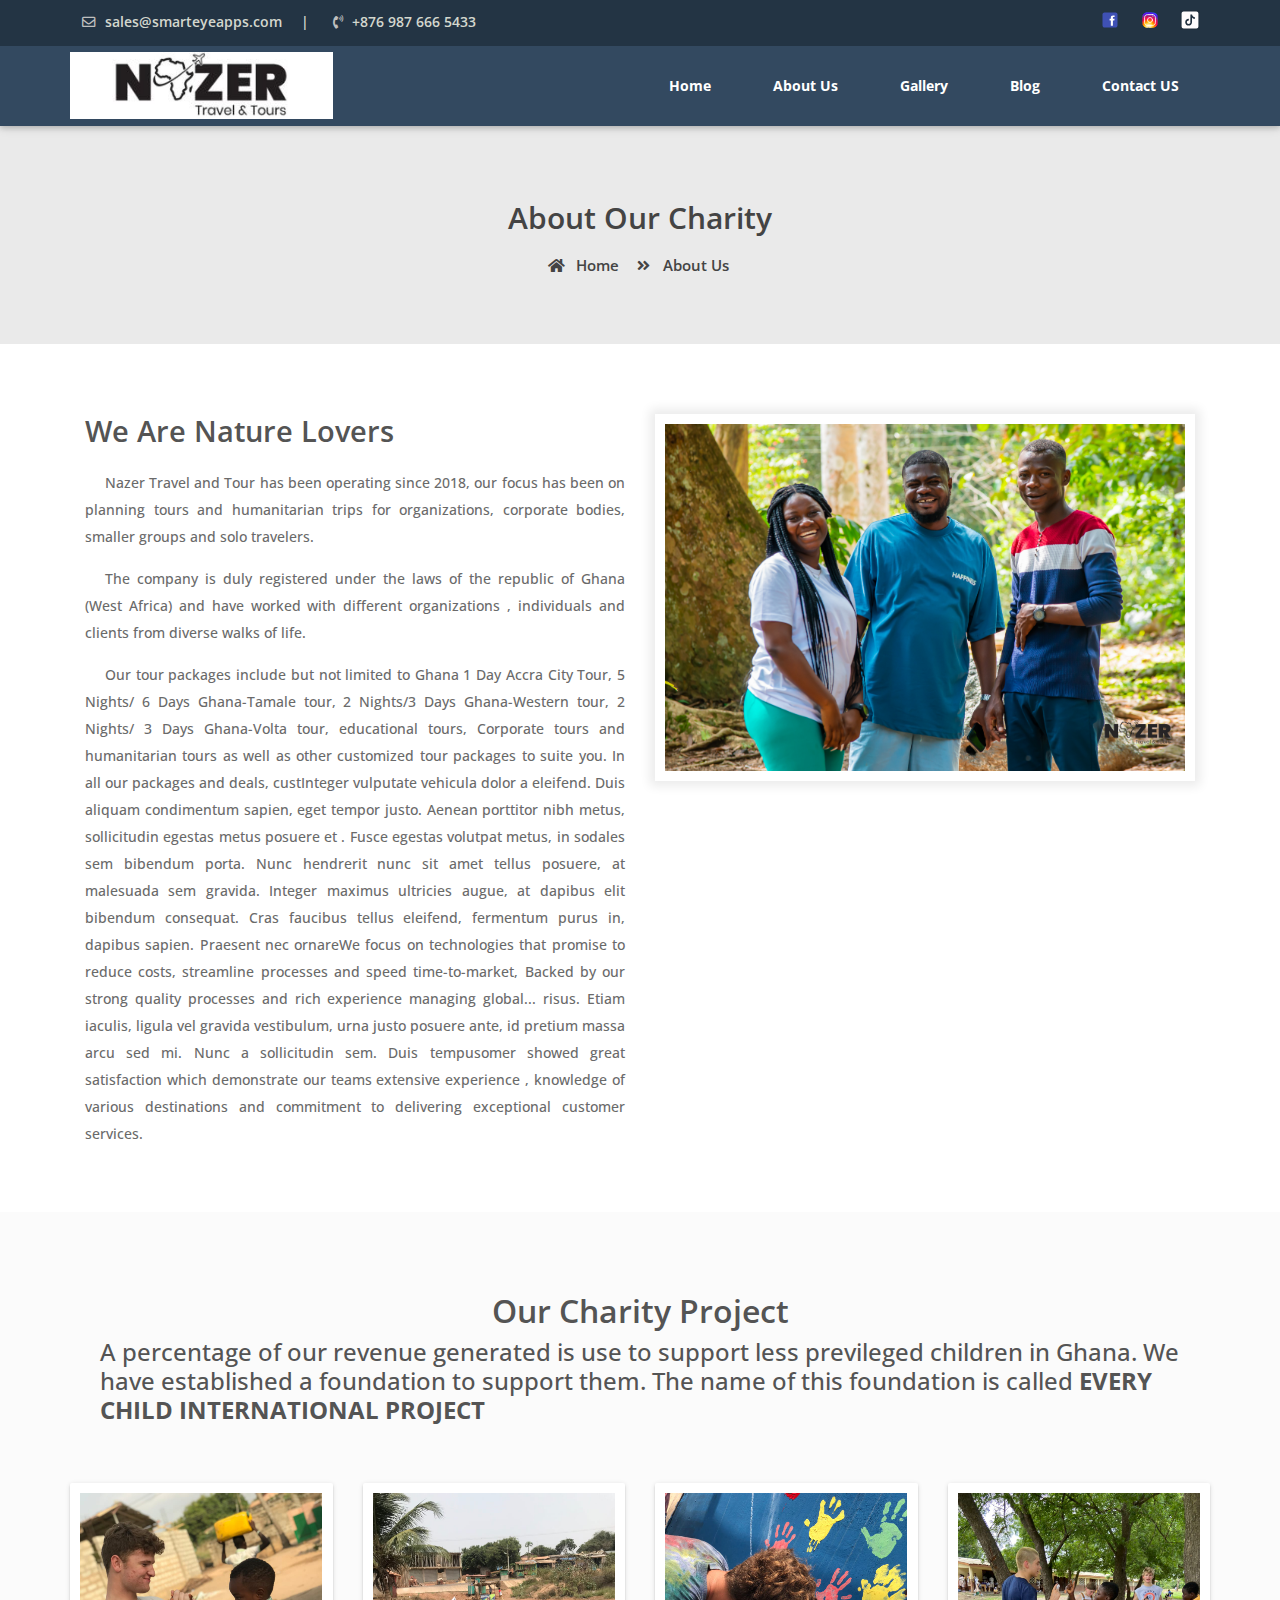
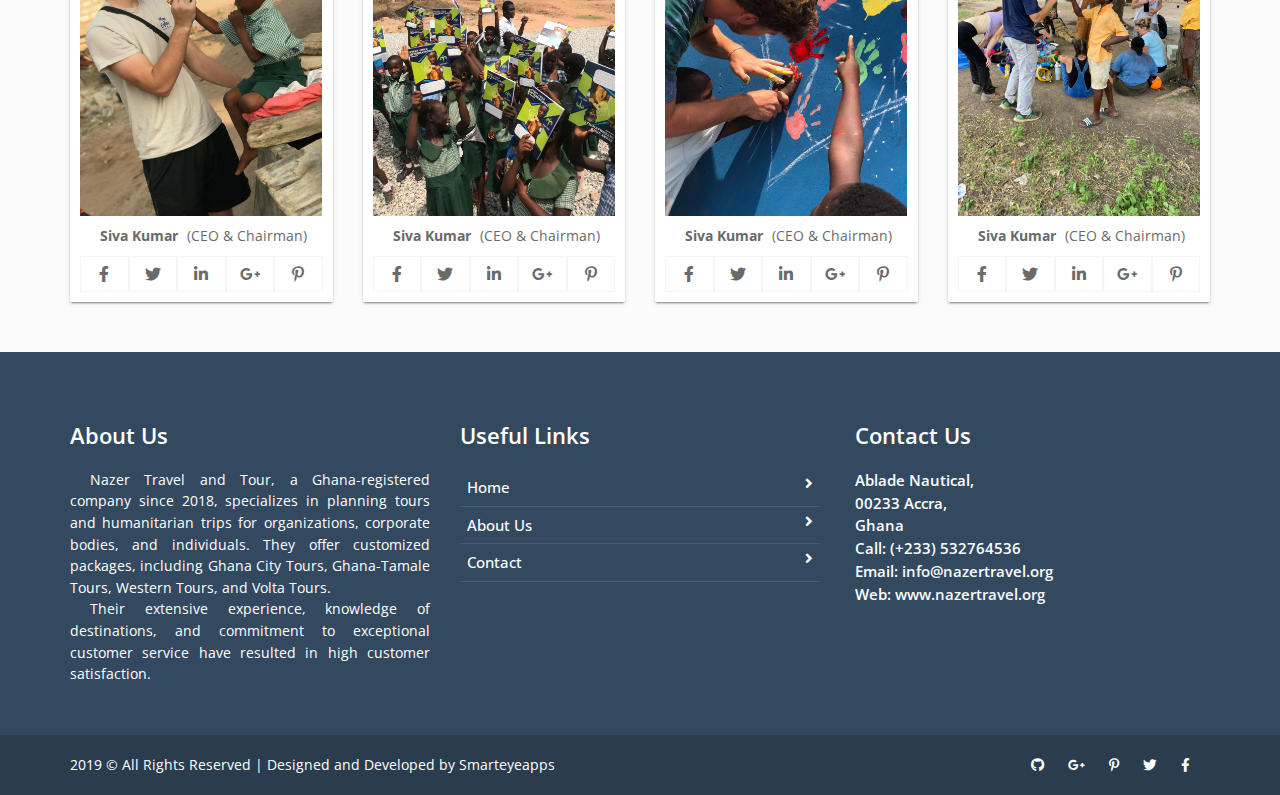
==== about_us.html @ 725d30e7 "form added" ====
<!doctype html>
<html lang="en">

<head>
    <meta charset="utf-8">
    <meta name="viewport" content="width=device-width, initial-scale=1, shrink-to-fit=no">
    <title>Travelet Free Website Tempalte | Smarteyeapps.com</title>
    <link rel="shortcut icon" href="assets/images/fav.png" type="image/x-icon">
    <link href="https://fonts.googleapis.com/css?family=Open+Sans:300,300i,400,400i,600,600i,700,700i,800,800i&display=swap" rel="stylesheet">
    <link rel="shortcut icon" href="assets/images/fav.jpg">
    <link rel="stylesheet" href="assets/css/bootstrap.min.css">
    <link rel="stylesheet" href="assets/css/all.min.css">
    <link rel="stylesheet" href="assets/css/animate.css">
    <link rel="stylesheet" type="text/css" href="assets/css/style.css" />
</head>

    <body>
    
<!-- ################# Header Starts Here#######################--->

    <header class="continer-fluid ">
        <div  class="header-top">
            <div class="container">
                <div class="row col-det">
                    <div class="col-lg-6 d-none d-lg-block">
                        <ul class="ulleft">
                            <li>
                                <i class="far fa-envelope"></i>
                                sales@smarteyeapps.com
                                <span>|</span></li>
                            <li>
                                <i class="fas fa-phone-volume"></i>
                                +876 987 666 5433</li>
                        </ul>
                    </div>
                    <div class="col-lg-6 col-md-12">
                        <ul class="ulright">
                            <li>
                                <a href="https://www.facebook.com/profile.php?id=100093902831632">
                                    <svg xmlns="http://www.w3.org/2000/svg" x="0px" y="0px" width="20" height="20" viewBox="0 0 48 48">
                                        <path fill="#3F51B5" d="M42,37c0,2.762-2.238,5-5,5H11c-2.761,0-5-2.238-5-5V11c0-2.762,2.239-5,5-5h26c2.762,0,5,2.238,5,5V37z"></path><path fill="#FFF" d="M34.368,25H31v13h-5V25h-3v-4h3v-2.41c0.002-3.508,1.459-5.59,5.592-5.59H35v4h-2.287C31.104,17,31,17.6,31,18.723V21h4L34.368,25z"></path>
                                        </svg>
                                </a>
                            </li>
                            
                            <li>
                               <a href="https://instagram.com/nazer_travels?igshid=YTQwZjQ0NmI0OA==">
                                <svg xmlns="http://www.w3.org/2000/svg" x="0px" y="0px" width="20" height="20" viewBox="0 0 48 48">
                                    <path fill="#304ffe" d="M41.67,13.48c-0.4,0.26-0.97,0.5-1.21,0.77c-0.09,0.09-0.14,0.19-0.12,0.29v1.03l-0.3,1.01l-0.3,1l-0.33,1.1 l-0.68,2.25l-0.66,2.22l-0.5,1.67c0,0.26-0.01,0.52-0.03,0.77c-0.07,0.96-0.27,1.88-0.59,2.74c-0.19,0.53-0.42,1.04-0.7,1.52 c-0.1,0.19-0.22,0.38-0.34,0.56c-0.4,0.63-0.88,1.21-1.41,1.72c-0.41,0.41-0.86,0.79-1.35,1.11c0,0,0,0-0.01,0 c-0.08,0.07-0.17,0.13-0.27,0.18c-0.31,0.21-0.64,0.39-0.98,0.55c-0.23,0.12-0.46,0.22-0.7,0.31c-0.05,0.03-0.11,0.05-0.16,0.07 c-0.57,0.27-1.23,0.45-1.89,0.54c-0.04,0.01-0.07,0.01-0.11,0.02c-0.4,0.07-0.79,0.13-1.19,0.16c-0.18,0.02-0.37,0.03-0.55,0.03 l-0.71-0.04l-3.42-0.18c0-0.01-0.01,0-0.01,0l-1.72-0.09c-0.13,0-0.27,0-0.4-0.01c-0.54-0.02-1.06-0.08-1.58-0.19 c-0.01,0-0.01,0-0.01,0c-0.95-0.18-1.86-0.5-2.71-0.93c-0.47-0.24-0.93-0.51-1.36-0.82c-0.18-0.13-0.35-0.27-0.52-0.42 c-0.48-0.4-0.91-0.83-1.31-1.27c-0.06-0.06-0.11-0.12-0.16-0.18c-0.06-0.06-0.12-0.13-0.17-0.19c-0.38-0.48-0.7-0.97-0.96-1.49 c-0.24-0.46-0.43-0.95-0.58-1.49c-0.06-0.19-0.11-0.37-0.15-0.57c-0.01-0.01-0.02-0.03-0.02-0.05c-0.1-0.41-0.19-0.84-0.24-1.27 c-0.06-0.33-0.09-0.66-0.09-1c-0.02-0.13-0.02-0.27-0.02-0.4l1.91-2.95l1.87-2.88l0.85-1.31l0.77-1.18l0.26-0.41v-1.03 c0.02-0.23,0.03-0.47,0.02-0.69c-0.01-0.7-0.15-1.38-0.38-2.03c-0.22-0.69-0.53-1.34-0.85-1.94c-0.38-0.69-0.78-1.31-1.11-1.87 C14,7.4,13.66,6.73,13.75,6.26C14.47,6.09,15.23,6,16,6h16c4.18,0,7.78,2.6,9.27,6.26C41.43,12.65,41.57,13.06,41.67,13.48z"></path><path fill="#4928f4" d="M42,16v0.27l-1.38,0.8l-0.88,0.51l-0.97,0.56l-1.94,1.13l-1.9,1.1l-1.94,1.12l-0.77,0.45 c0,0.48-0.12,0.92-0.34,1.32c-0.31,0.58-0.83,1.06-1.49,1.47c-0.67,0.41-1.49,0.74-2.41,0.98c0,0,0-0.01-0.01,0 c-3.56,0.92-8.42,0.5-10.78-1.26c-0.66-0.49-1.12-1.09-1.32-1.78c-0.06-0.23-0.09-0.48-0.09-0.73v-7.19 c0.01-0.15-0.09-0.3-0.27-0.45c-0.54-0.43-1.81-0.84-3.23-1.25c-1.11-0.31-2.3-0.62-3.3-0.92c-0.79-0.24-1.46-0.48-1.86-0.71 c0.18-0.35,0.39-0.7,0.61-1.03c1.4-2.05,3.54-3.56,6.02-4.13C14.47,6.09,15.23,6,16,6h10.8c5.37,0.94,10.32,3.13,14.47,6.26 c0.16,0.39,0.3,0.8,0.4,1.22c0.18,0.66,0.29,1.34,0.32,2.05C42,15.68,42,15.84,42,16z"></path><path fill="#6200ea" d="M42,16v4.41l-0.22,0.68l-0.75,2.33l-0.78,2.4l-0.41,1.28l-0.38,1.19l-0.37,1.13l-0.36,1.12l-0.19,0.59 l-0.25,0.78c0,0.76-0.02,1.43-0.07,2c-0.01,0.06-0.02,0.12-0.02,0.18c-0.06,0.53-0.14,0.98-0.27,1.36 c-0.01,0.06-0.03,0.12-0.05,0.17c-0.26,0.72-0.65,1.18-1.23,1.48c-0.14,0.08-0.3,0.14-0.47,0.2c-0.53,0.18-1.2,0.27-2.02,0.32 c-0.6,0.04-1.29,0.05-2.07,0.05H31.4l-1.19-0.05L30,37.61l-2.17-0.09l-2.2-0.09l-7.25-0.3l-1.88-0.08h-0.26 c-0.78-0.01-1.45-0.06-2.03-0.14c-0.84-0.13-1.49-0.35-1.98-0.68c-0.7-0.45-1.11-1.11-1.35-2.03c-0.06-0.22-0.11-0.45-0.14-0.7 c-0.1-0.58-0.15-1.25-0.18-2c0-0.15,0-0.3-0.01-0.46c-0.01-0.01,0-0.01,0-0.01v-0.58c-0.01-0.29-0.01-0.59-0.01-0.9l0.05-1.61 l0.03-1.15l0.04-1.34v-0.19l0.07-2.46l0.07-2.46l0.07-2.31l0.06-2.27l0.02-0.6c0-0.31-1.05-0.49-2.22-0.64 c-0.93-0.12-1.95-0.23-2.56-0.37c0.05-0.23,0.1-0.46,0.16-0.68c0.18-0.72,0.45-1.4,0.79-2.05c0.18-0.35,0.39-0.7,0.61-1.03 c2.16-0.95,4.41-1.69,6.76-2.17c2.06-0.43,4.21-0.66,6.43-0.66c7.36,0,14.16,2.49,19.54,6.69c0.52,0.4,1.03,0.83,1.53,1.28 C42,15.68,42,15.84,42,16z"></path><path fill="#673ab7" d="M42,18.37v4.54l-0.55,1.06l-1.05,2.05l-0.56,1.08l-0.51,0.99l-0.22,0.43c0,0.31,0,0.61-0.02,0.9 c0,0.43-0.02,0.84-0.05,1.22c-0.04,0.45-0.1,0.86-0.16,1.24c-0.15,0.79-0.36,1.47-0.66,2.03c-0.04,0.07-0.08,0.14-0.12,0.2 c-0.11,0.18-0.24,0.35-0.38,0.51c-0.18,0.22-0.38,0.41-0.61,0.57c-0.34,0.26-0.74,0.47-1.2,0.63c-0.57,0.21-1.23,0.35-2.01,0.43 c-0.51,0.05-1.07,0.08-1.68,0.08l-0.42,0.02l-2.08,0.12h-0.01L27.5,36.6l-2.25,0.13l-3.1,0.18l-3.77,0.22l-0.55,0.03 c-0.51,0-0.99-0.03-1.45-0.09c-0.05-0.01-0.09-0.02-0.14-0.02c-0.68-0.11-1.3-0.29-1.86-0.54c-0.68-0.3-1.27-0.7-1.77-1.18 c-0.44-0.43-0.82-0.92-1.13-1.47c-0.07-0.13-0.14-0.25-0.2-0.39c-0.3-0.59-0.54-1.25-0.72-1.97c-0.03-0.12-0.06-0.25-0.08-0.38 c-0.06-0.23-0.11-0.47-0.14-0.72c-0.11-0.64-0.17-1.32-0.2-2.03v-0.01c-0.01-0.29-0.02-0.57-0.02-0.87l-0.49-1.17l-0.07-0.18 L9.5,25.99L8.75,24.2l-0.12-0.29l-0.72-1.73l-0.8-1.93c0,0,0,0-0.01,0L6.29,18.3L6,17.59V16c0-0.63,0.06-1.25,0.17-1.85 c0.05-0.23,0.1-0.46,0.16-0.68c0.85-0.49,1.74-0.94,2.65-1.34c2.08-0.93,4.31-1.62,6.62-2.04c1.72-0.31,3.51-0.48,5.32-0.48 c7.31,0,13.94,2.65,19.12,6.97c0.2,0.16,0.39,0.32,0.58,0.49C41.09,17.48,41.55,17.91,42,18.37z"></path><path fill="#8e24aa" d="M42,21.35v5.14l-0.57,1.19l-1.08,2.25l-0.01,0.03c0,0.43-0.02,0.82-0.05,1.17c-0.1,1.15-0.38,1.88-0.84,2.33 c-0.33,0.34-0.74,0.53-1.25,0.63c-0.03,0.01-0.07,0.01-0.1,0.02c-0.16,0.03-0.33,0.05-0.51,0.05c-0.62,0.06-1.35,0.02-2.19-0.04 c-0.09,0-0.19-0.01-0.29-0.02c-0.61-0.04-1.26-0.08-1.98-0.11c-0.39-0.01-0.8-0.02-1.22-0.02h-0.02l-1.01,0.08h-0.01l-2.27,0.16 l-2.59,0.2l-0.38,0.03l-3.03,0.22l-1.57,0.12l-1.55,0.11c-0.27,0-0.53,0-0.79-0.01c0,0-0.01-0.01-0.01,0 c-1.13-0.02-2.14-0.09-3.04-0.26c-0.83-0.14-1.56-0.36-2.18-0.69c-0.64-0.31-1.17-0.75-1.6-1.31c-0.41-0.55-0.71-1.24-0.9-2.07 c0-0.01,0-0.01,0-0.01c-0.14-0.67-0.22-1.45-0.22-2.33l-0.15-0.27L9.7,26.35l-0.13-0.22L9.5,25.99l-0.93-1.65l-0.46-0.83 l-0.58-1.03l-1-1.79L6,19.75v-3.68c0.88-0.58,1.79-1.09,2.73-1.55c1.14-0.58,2.32-1.07,3.55-1.47c1.34-0.44,2.74-0.79,4.17-1.02 c1.45-0.24,2.94-0.36,4.47-0.36c6.8,0,13.04,2.43,17.85,6.47c0.22,0.17,0.43,0.36,0.64,0.54c0.84,0.75,1.64,1.56,2.37,2.41 C41.86,21.18,41.94,21.26,42,21.35z"></path><path fill="#c2185b" d="M42,24.71v7.23c-0.24-0.14-0.57-0.31-0.98-0.49c-0.22-0.11-0.47-0.22-0.73-0.32 c-0.38-0.17-0.79-0.33-1.25-0.49c-0.1-0.04-0.2-0.07-0.31-0.1c-0.18-0.07-0.37-0.13-0.56-0.19c-0.59-0.18-1.24-0.35-1.92-0.5 c-0.26-0.05-0.53-0.1-0.8-0.14c-0.87-0.15-1.8-0.24-2.77-0.25c-0.08-0.01-0.17-0.01-0.25-0.01l-2.57,0.02l-3.5,0.02h-0.01 l-7.49,0.06c-2.38,0-3.84,0.57-4.72,0.8c0,0-0.01,0-0.01,0.01c-0.93,0.24-1.22,0.09-1.3-1.54c-0.02-0.45-0.03-1.03-0.03-1.74 l-0.56-0.43l-0.98-0.74l-0.6-0.46l-0.12-0.09L8.88,24.1l-0.25-0.19l-0.52-0.4l-0.96-0.72L6,21.91v-3.4 c0.1-0.08,0.19-0.15,0.29-0.21c1.45-1,3-1.85,4.64-2.54c1.46-0.62,3-1.11,4.58-1.46c0.43-0.09,0.87-0.18,1.32-0.24 c1.33-0.23,2.7-0.34,4.09-0.34c6.01,0,11.53,2.09,15.91,5.55c0.66,0.52,1.3,1.07,1.9,1.66c0.82,0.78,1.59,1.61,2.3,2.49 c0.14,0.18,0.28,0.36,0.42,0.55C41.64,24.21,41.82,24.46,42,24.71z"></path><path fill="#d81b60" d="M42,28.72V32c0,0.65-0.06,1.29-0.18,1.91c-0.18,0.92-0.49,1.8-0.91,2.62c-0.22,0.05-0.47,0.05-0.75,0.01 c-0.63-0.11-1.37-0.44-2.17-0.87c-0.04-0.01-0.08-0.03-0.11-0.05c-0.25-0.13-0.51-0.27-0.77-0.43c-0.53-0.29-1.09-0.61-1.65-0.91 c-0.12-0.06-0.24-0.12-0.35-0.18c-0.64-0.33-1.3-0.63-1.96-0.86c0,0,0,0-0.01,0c-0.14-0.05-0.29-0.1-0.44-0.14 c-0.57-0.16-1.15-0.26-1.71-0.26l-1.1-0.32l-4.87-1.41c0,0,0,0-0.01,0l-2.99-0.87h-0.01l-1.3-0.38c-3.76,0-6.07,1.6-7.19,0.99 c-0.44-0.23-0.7-0.81-0.79-1.95c-0.03-0.32-0.04-0.68-0.04-1.1l-1.17-0.57l-0.05-0.02h-0.01l-0.84-0.42L9.7,26.35l-0.07-0.03 l-0.17-0.09L7.5,25.28L6,24.55v-3.43c0.17-0.15,0.35-0.29,0.53-0.43c0.19-0.15,0.38-0.29,0.57-0.44c0.01,0,0.01,0,0.01,0 c1.18-0.85,2.43-1.6,3.76-2.22c1.55-0.74,3.2-1.31,4.91-1.68c0.25-0.06,0.51-0.12,0.77-0.16c1.42-0.27,2.88-0.41,4.37-0.41 c5.27,0,10.11,1.71,14.01,4.59c1.13,0.84,2.18,1.77,3.14,2.78c0.79,0.83,1.52,1.73,2.18,2.67c0.05,0.07,0.1,0.14,0.15,0.2 c0.37,0.54,0.71,1.09,1.03,1.66C41.64,28.02,41.82,28.37,42,28.72z"></path><path fill="#f50057" d="M41.82,33.91c-0.18,0.92-0.49,1.8-0.91,2.62c-0.19,0.37-0.4,0.72-0.63,1.06c-0.14,0.21-0.29,0.41-0.44,0.6 c-0.36-0.14-0.89-0.34-1.54-0.56c0,0,0,0,0-0.01c-0.49-0.17-1.05-0.35-1.65-0.52c-0.17-0.05-0.34-0.1-0.52-0.15 c-0.71-0.19-1.45-0.36-2.17-0.46c-0.6-0.1-1.19-0.16-1.74-0.16l-0.46-0.13h-0.01l-2.42-0.7l-1.49-0.43l-1.66-0.48h-0.01l-0.54-0.15 l-6.53-1.88l-1.88-0.54l-1.4-0.33l-2.28-0.54l-0.28-0.07c0,0,0,0-0.01,0l-2.29-0.53c0-0.01,0-0.01,0-0.01l-0.41-0.09l-0.21-0.05 l-1.67-0.39l-0.19-0.05l-1.42-1.17L6,27.9v-4.08c0.37-0.36,0.75-0.7,1.15-1.03c0.12-0.11,0.25-0.21,0.38-0.31 c0.12-0.1,0.25-0.2,0.38-0.3c0.91-0.69,1.87-1.31,2.89-1.84c1.3-0.7,2.68-1.26,4.13-1.66c0.28-0.09,0.56-0.17,0.85-0.23 c1.64-0.41,3.36-0.62,5.14-0.62c4.47,0,8.63,1.35,12.07,3.66c1.71,1.15,3.25,2.53,4.55,4.1c0.66,0.79,1.26,1.62,1.79,2.5 c0.05,0.07,0.09,0.13,0.13,0.2c0.32,0.53,0.62,1.08,0.89,1.64c0.25,0.5,0.47,1,0.67,1.52C41.34,32.25,41.6,33.07,41.82,33.91z"></path><path fill="#ff1744" d="M40.28,37.59c-0.14,0.21-0.29,0.41-0.44,0.6c-0.44,0.55-0.92,1.05-1.46,1.49c-0.47,0.39-0.97,0.74-1.5,1.04 c-0.2-0.05-0.4-0.11-0.61-0.19c-0.66-0.23-1.35-0.61-1.99-1.01c-0.96-0.61-1.79-1.27-2.16-1.57c-0.14-0.12-0.21-0.18-0.21-0.18 l-1.7-0.15L30,37.6l-2.2-0.19l-2.28-0.2l-3.37-0.3l-5.34-0.47l-0.02-0.01l-1.88-0.91l-1.9-0.92l-1.53-0.74l-0.33-0.16l-0.41-0.2 l-1.42-0.69L7.43,31.9l-0.59-0.29L6,31.35v-4.47c0.47-0.56,0.97-1.09,1.5-1.6c0.34-0.32,0.7-0.64,1.07-0.94 c0.06-0.05,0.12-0.1,0.18-0.14c0.04-0.05,0.09-0.08,0.13-0.1c0.59-0.48,1.21-0.91,1.85-1.3c0.74-0.47,1.52-0.89,2.33-1.24 c0.87-0.39,1.78-0.72,2.72-0.97c1.63-0.46,3.36-0.7,5.14-0.7c4.08,0,7.85,1.24,10.96,3.37c1.99,1.36,3.71,3.08,5.07,5.07 c0.45,0.64,0.85,1.32,1.22,2.02c0.13,0.26,0.26,0.52,0.37,0.78c0.12,0.25,0.23,0.5,0.34,0.75c0.21,0.52,0.4,1.04,0.57,1.58 c0.32,1,0.56,2.02,0.71,3.08C40.21,36.89,40.25,37.24,40.28,37.59z"></path><path fill="#ff5722" d="M38.39,39.42c0,0.08,0,0.17-0.01,0.26c-0.47,0.39-0.97,0.74-1.5,1.04c-0.22,0.12-0.44,0.24-0.67,0.34 c-0.23,0.11-0.46,0.21-0.7,0.3c-0.34-0.18-0.8-0.4-1.29-0.61c-0.69-0.31-1.44-0.59-2.02-0.68c-0.14-0.03-0.27-0.04-0.39-0.04 l-1.64-0.21h-0.02l-2.04-0.27l-2.06-0.27l-0.96-0.12l-7.56-0.98c-0.49,0-1.01-0.03-1.55-0.1c-0.66-0.06-1.35-0.16-2.04-0.3 c-0.68-0.12-1.37-0.28-2.03-0.45c-0.69-0.16-1.37-0.35-2-0.53c-0.73-0.22-1.41-0.43-1.98-0.62c-0.47-0.15-0.87-0.29-1.18-0.4 c-0.18-0.43-0.33-0.88-0.44-1.34C6.1,33.66,6,32.84,6,32v-1.67c0.32-0.53,0.67-1.05,1.06-1.54c0.71-0.94,1.52-1.8,2.4-2.56 c0.03-0.04,0.07-0.07,0.1-0.09l0.01-0.01c0.31-0.28,0.63-0.53,0.97-0.77c0.04-0.04,0.08-0.07,0.12-0.1 c0.16-0.12,0.33-0.24,0.51-0.35c1.43-0.97,3.01-1.73,4.7-2.24c1.6-0.48,3.29-0.73,5.05-0.73c3.49,0,6.75,1.03,9.47,2.79 c2.01,1.29,3.74,2.99,5.06,4.98c0.16,0.23,0.31,0.46,0.46,0.7c0.69,1.17,1.26,2.43,1.68,3.75c0.05,0.15,0.09,0.3,0.13,0.46 c0.08,0.27,0.15,0.55,0.21,0.83c0.02,0.07,0.04,0.14,0.06,0.22c0.14,0.63,0.24,1.29,0.31,1.95c0,0.01,0,0.01,0,0.01 C38.36,38.22,38.39,38.82,38.39,39.42z"></path><path fill="#ff6f00" d="M36.33,39.42c0,0.35-0.02,0.73-0.06,1.11c-0.02,0.18-0.04,0.36-0.06,0.53c-0.23,0.11-0.46,0.21-0.7,0.3 c-0.45,0.17-0.91,0.31-1.38,0.41c-0.32,0.07-0.65,0.13-0.98,0.16h-0.01c-0.31-0.19-0.67-0.42-1.04-0.68 c-0.67-0.47-1.37-1-1.93-1.43c-0.01-0.01-0.01-0.01-0.02-0.02c-0.59-0.45-1.01-0.79-1.01-0.79l-1.06,0.04l-2.04,0.07l-0.95,0.04 l-3.82,0.14l-3.23,0.12c-0.21,0.01-0.46,0.01-0.77,0h-0.01c-0.42-0.01-0.92-0.04-1.47-0.09c-0.64-0.05-1.34-0.11-2.05-0.18 c-0.69-0.08-1.39-0.16-2.06-0.24c-0.74-0.08-1.44-0.17-2.04-0.25c-0.47-0.06-0.88-0.11-1.21-0.15c-0.28-0.32-0.53-0.65-0.77-1.01 c-0.36-0.54-0.67-1.11-0.91-1.72c-0.18-0.43-0.33-0.88-0.44-1.34c0.29-0.89,0.67-1.73,1.12-2.54c0.36-0.66,0.78-1.29,1.24-1.89 c0.45-0.59,0.94-1.14,1.47-1.64v-0.01c0.15-0.15,0.3-0.29,0.45-0.42c0.28-0.26,0.57-0.5,0.87-0.73h0.01 c0.01-0.02,0.02-0.02,0.03-0.03c0.24-0.19,0.49-0.36,0.74-0.53c1.48-1.01,3.15-1.76,4.95-2.2c1.19-0.29,2.44-0.45,3.73-0.45 c2.54,0,4.94,0.61,7.05,1.71h0.01c1.81,0.93,3.41,2.21,4.7,3.75c0.71,0.82,1.32,1.72,1.82,2.67c0.35,0.64,0.65,1.31,0.9,1.99 c0.02,0.06,0.04,0.11,0.06,0.16c0.17,0.5,0.32,1.02,0.45,1.54c0.09,0.37,0.16,0.75,0.22,1.13c0.02,0.12,0.04,0.23,0.05,0.35 C36.28,37.99,36.33,38.7,36.33,39.42z"></path><path fill="#ff9800" d="M34.28,39.42v0.1c0,0.34-0.03,0.77-0.06,1.23c-0.03,0.34-0.06,0.69-0.09,1.02c-0.32,0.07-0.65,0.13-0.98,0.16 h-0.01C32.76,41.98,32.39,42,32,42h-1.75l-0.38-0.11l-1.97-0.6l-2-0.6l-4.63-1.39l-2-0.6c0,0-0.83,0.33-2,0.72h-0.01 c-0.45,0.15-0.94,0.31-1.46,0.47c-0.65,0.19-1.34,0.38-2.02,0.53c-0.7,0.16-1.39,0.28-2.01,0.33c-0.19,0.02-0.38,0.03-0.55,0.03 c-0.56-0.31-1.1-0.68-1.59-1.09c-0.43-0.36-0.83-0.75-1.2-1.18c-0.28-0.32-0.53-0.65-0.77-1.01c0.07-0.45,0.15-0.89,0.27-1.32 c0.3-1.19,0.77-2.33,1.39-3.37c0.34-0.59,0.72-1.16,1.16-1.69c0.01-0.03,0.04-0.06,0.07-0.08c-0.01-0.01,0-0.01,0-0.01 c0.13-0.17,0.27-0.33,0.41-0.48c0-0.01,0-0.01,0-0.01c0.41-0.44,0.83-0.86,1.29-1.25c0.16-0.13,0.31-0.26,0.48-0.39 c0.03-0.03,0.06-0.05,0.1-0.08c2.25-1.72,5.06-2.76,8.09-2.76c3.44,0,6.57,1.29,8.94,3.41c1.14,1.03,2.11,2.26,2.84,3.63 c0.06,0.1,0.12,0.21,0.17,0.32c0.09,0.18,0.18,0.37,0.26,0.57c0.33,0.72,0.59,1.48,0.77,2.26c0.02,0.08,0.04,0.16,0.06,0.24 c0.08,0.37,0.15,0.75,0.2,1.13C34.24,38.21,34.28,38.81,34.28,39.42z"></path><path fill="#ffc107" d="M32.22,39.42c0,0.2-0.01,0.42-0.02,0.65c-0.02,0.37-0.05,0.77-0.1,1.18c-0.02,0.25-0.06,0.5-0.1,0.75h-5.48 l-1.06-0.17l-4.14-0.66l-0.59-0.09l-1.35-0.22c-0.59,0-1.87,0.26-3.22,0.51c-0.71,0.13-1.43,0.27-2.08,0.36 c-0.08,0.01-0.16,0.02-0.23,0.03h-0.01c-0.7-0.15-1.38-0.38-2.02-0.68c-0.2-0.09-0.4-0.19-0.6-0.3c-0.56-0.31-1.1-0.68-1.59-1.09 c-0.01-0.12-0.02-0.22-0.02-0.27c0-0.26,0.01-0.51,0.03-0.76c0.04-0.64,0.13-1.26,0.27-1.86c0.22-0.91,0.54-1.79,0.97-2.6 c0.08-0.17,0.17-0.34,0.27-0.5c0.04-0.08,0.09-0.15,0.13-0.23c0.18-0.29,0.38-0.57,0.58-0.85c0.42-0.55,0.89-1.07,1.39-1.54 c0.01,0,0.01,0,0.01,0c0.04-0.04,0.08-0.08,0.12-0.11c0.05-0.04,0.09-0.09,0.14-0.12c0.2-0.18,0.4-0.34,0.61-0.49 c0-0.01,0.01-0.01,0.01-0.01c1.89-1.41,4.23-2.24,6.78-2.24c1.98,0,3.82,0.5,5.43,1.38h0.01c1.38,0.76,2.58,1.79,3.53,3.03 c0.37,0.48,0.7,0.99,0.98,1.53h0.01c0.05,0.1,0.1,0.2,0.15,0.3c0.3,0.59,0.54,1.21,0.72,1.85h0.01c0.01,0.05,0.03,0.1,0.04,0.15 c0.12,0.43,0.22,0.87,0.29,1.32c0.01,0.09,0.02,0.19,0.03,0.28C32.19,38.43,32.22,38.92,32.22,39.42z"></path><path fill="#ffd54f" d="M30.17,39.31c0,0.16,0,0.33-0.02,0.49v0.01c0,0.01,0,0.01,0,0.01c-0.02,0.72-0.12,1.43-0.28,2.07 c0,0.04-0.01,0.07-0.03,0.11h-4.67l-3.85-0.83l-0.51-0.11l-0.08,0.02l-4.27,0.88L16.27,42H16c-0.64,0-1.27-0.06-1.88-0.18 c-0.09-0.02-0.18-0.04-0.27-0.06h-0.01c-0.7-0.15-1.38-0.38-2.02-0.68c-0.02-0.11-0.04-0.22-0.05-0.33 c-0.07-0.43-0.1-0.88-0.1-1.33c0-0.17,0-0.34,0.01-0.51c0.03-0.54,0.11-1.07,0.23-1.58c0.08-0.38,0.19-0.75,0.32-1.1 c0.11-0.31,0.24-0.61,0.38-0.9c0.12-0.25,0.26-0.49,0.4-0.73c0.14-0.23,0.29-0.45,0.45-0.67c0.4-0.55,0.87-1.06,1.39-1.51 c0.3-0.26,0.63-0.51,0.97-0.73c1.46-0.96,3.21-1.52,5.1-1.52c0.37,0,0.73,0.02,1.08,0.07h0.02c1.07,0.12,2.07,0.42,2.99,0.87 c0.01,0,0.01,0,0.01,0c1.45,0.71,2.68,1.78,3.58,3.1c0.15,0.22,0.3,0.46,0.43,0.7c0.11,0.19,0.21,0.39,0.3,0.59 c0.14,0.31,0.27,0.64,0.38,0.97h0.01c0.11,0.37,0.21,0.74,0.28,1.13v0.01C30.11,38.16,30.17,38.73,30.17,39.31z"></path><path fill="#ffe082" d="M28.11,39.52v0.03c0,0.59-0.07,1.17-0.21,1.74c-0.05,0.24-0.12,0.48-0.21,0.71h-4.48l-2.29-0.63L18.63,42H16 c-0.64,0-1.27-0.06-1.88-0.18c-0.02-0.03-0.03-0.06-0.04-0.09c-0.14-0.43-0.25-0.86-0.3-1.31c-0.04-0.29-0.06-0.59-0.06-0.9 c0-0.12,0-0.25,0.02-0.37c0.01-0.47,0.08-0.93,0.2-1.37c0.06-0.3,0.15-0.59,0.27-0.87c0.04-0.14,0.1-0.27,0.17-0.4 c0.15-0.34,0.33-0.67,0.53-0.99c0.22-0.32,0.46-0.62,0.73-0.9c0.32-0.36,0.68-0.69,1.09-0.96c0.7-0.51,1.5-0.89,2.37-1.1 c0.58-0.16,1.19-0.24,1.82-0.24c2,0,3.79,0.8,5.09,2.09c0.05,0.05,0.11,0.11,0.16,0.18h0.01c0.14,0.15,0.27,0.3,0.4,0.47 c0.37,0.47,0.68,0.98,0.92,1.54c0.12,0.26,0.22,0.53,0.3,0.81c0.01,0.04,0.02,0.07,0.03,0.11c0.14,0.49,0.23,1,0.25,1.53 C28.1,39.2,28.11,39.36,28.11,39.52z"></path><path fill="#ffecb3" d="M26.06,39.52c0,0.41-0.05,0.8-0.16,1.17c-0.1,0.4-0.25,0.78-0.44,1.14c-0.03,0.06-0.1,0.17-0.1,0.17h-8.88 c-0.01-0.01-0.02-0.03-0.02-0.04c-0.12-0.19-0.22-0.38-0.3-0.59c-0.2-0.46-0.32-0.96-0.36-1.48c-0.02-0.12-0.02-0.25-0.02-0.37 c0-0.06,0-0.13,0.01-0.19c0.01-0.44,0.07-0.86,0.19-1.25c0.1-0.36,0.23-0.69,0.4-1.01c0,0,0.01-0.01,0.01-0.02 c0.12-0.21,0.25-0.42,0.4-0.62c0.49-0.66,1.14-1.2,1.89-1.55c0.01,0,0.01,0,0.01,0c0.24-0.12,0.49-0.22,0.75-0.29c0,0,0,0,0.01,0 c0.46-0.14,0.96-0.21,1.47-0.21c0.59,0,1.16,0.09,1.68,0.28c0.19,0.05,0.37,0.13,0.55,0.22c0,0,0,0,0.01,0 c0.86,0.41,1.59,1.05,2.09,1.85c0.1,0.15,0.19,0.31,0.27,0.48c0.04,0.07,0.08,0.15,0.11,0.22c0.23,0.52,0.37,1.09,0.41,1.69 c0.01,0.05,0.01,0.1,0.01,0.16C26.06,39.36,26.06,39.44,26.06,39.52z"></path><g><path fill="none" stroke="#fff" stroke-linecap="round" stroke-linejoin="round" stroke-miterlimit="10" stroke-width="2" d="M30,11H18c-3.9,0-7,3.1-7,7v12c0,3.9,3.1,7,7,7h12c3.9,0,7-3.1,7-7V18C37,14.1,33.9,11,30,11z"></path><circle cx="31" cy="16" r="1" fill="#fff"></circle></g><g><circle cx="24" cy="24" r="6" fill="none" stroke="#fff" stroke-linecap="round" stroke-linejoin="round" stroke-miterlimit="10" stroke-width="2"></circle></g>
                                    </svg>
                               </a>
                            </li>
                            <li>
                                <a href="https://www.tiktok.com/@nazer_travels?_t=8i0QAIwDW8T&_r=1"><svg xmlns="http://www.w3.org/2000/svg" x="0px" y="0px" width="20" height="20" viewBox="0,0,256,256">
                                    <g fill-opacity="0.1098" fill="#050505" fill-rule="nonzero" stroke="none" stroke-width="1" stroke-linecap="butt" stroke-linejoin="miter" stroke-miterlimit="10" stroke-dasharray="" stroke-dashoffset="0" font-family="none" font-weight="none" font-size="none" text-anchor="none" style="mix-blend-mode: normal"><path d="M0,256v-256h256v256z" id="bgRectangle"></path></g><g fill="#fffcfc" fill-rule="nonzero" stroke="none" stroke-width="1" stroke-linecap="butt" stroke-linejoin="miter" stroke-miterlimit="10" stroke-dasharray="" stroke-dashoffset="0" font-family="none" font-weight="none" font-size="none" text-anchor="none" style="mix-blend-mode: normal"><g transform="scale(5.12,5.12)"><path d="M41,4h-32c-2.757,0 -5,2.243 -5,5v32c0,2.757 2.243,5 5,5h32c2.757,0 5,-2.243 5,-5v-32c0,-2.757 -2.243,-5 -5,-5zM37.006,22.323c-0.227,0.021 -0.457,0.035 -0.69,0.035c-2.623,0 -4.928,-1.349 -6.269,-3.388c0,5.349 0,11.435 0,11.537c0,4.709 -3.818,8.527 -8.527,8.527c-4.709,0 -8.527,-3.818 -8.527,-8.527c0,-4.709 3.818,-8.527 8.527,-8.527c0.178,0 0.352,0.016 0.527,0.027v4.202c-0.175,-0.021 -0.347,-0.053 -0.527,-0.053c-2.404,0 -4.352,1.948 -4.352,4.352c0,2.404 1.948,4.352 4.352,4.352c2.404,0 4.527,-1.894 4.527,-4.298c0,-0.095 0.042,-19.594 0.042,-19.594h4.016c0.378,3.591 3.277,6.425 6.901,6.685z"></path></g></g>
                                    </svg></a>
                                
                            </li>
                        </ul>
                    </div>
                </div>
            </div>
        </div>
        <div id="menu-jk" class="header-bottom">
            <div class="container">
                <div class="row nav-row">
                    <div class="col-lg-3 col-md-12 logo">
                        <a href="index.html" >
                            <img src="assets/images/best_logo.jpg" alt="">
                            <a data-toggle="collapse" data-target="#menu" href="#menu"><i class="fas d-block d-lg-none  small-menu fa-bars"></i></a>
                        </a>

                    </div>
                    <div id="menu" class="col-lg-9 col-md-12 d-none d-lg-block nav-col">
                       
                                <ul class="navbad">
                                    <li class="nav-item active">
                                        <a class="nav-link" href="index.html">Home
                                        </a>
                                    </li>
                                    <li class="nav-item">
                                        <a class="nav-link" href="about_us.html">About Us</a>
                                    </li>
                                    <!--<li class="nav-item">
                                        <a class="nav-link" href="packages.html">Packages</a>
                                    </li>-->
                                    
                                    <li class="nav-item">
                                        <a class="nav-link" href="gallery.html">Gallery</a>
                                    </li>

                                    <li class="nav-item">
                                        <a class="nav-link" href="blog.html">Blog</a>
                                    </li>
                                    <li class="nav-item">
                                        <a class="nav-link" href="contact_us.html">Contact US</a>
                                    </li>




                                </ul>
                                
                           
                    </div>
                </div>
            </div>
        </div> 
    </header>
 

    
    <!--  ************************* Page Title Starts Here ************************** -->
    <div class="page-nav no-margin row">
        <div class="container">
            <div class="row">
                <h2>About Our Charity</h2>
                <ul>
                    <li> <a href="#"><i class="fas fa-home"></i> Home</a></li>
                    <li><i class="fas fa-angle-double-right"></i> About Us</li>
                </ul>
            </div>
        </div>
    </div>
    
        <div class="about-us container-fluid">
    <div class="container">

        <div class="row natur-row no-margin w-100">
            <div class="text-part col-md-6">
                <h2>We Are Nature Lovers</h2>
                <p>Nazer Travel and Tour has been operating since 2018, our focus has been on planning tours and humanitarian trips for organizations, corporate bodies, smaller groups and solo travelers. </p>
                <p> The company is
                    duly registered under the laws of the republic of Ghana (West Africa) and have worked with different
                    organizations , individuals and clients from diverse walks of life.
                </p>

                <p>Our tour packages include but not limited to Ghana 1 Day Accra City Tour, 5 Nights/ 6 Days Ghana-Tamale
                    tour, 2 Nights/3 Days Ghana-Western tour, 2 Nights/ 3 Days Ghana-Volta tour, educational tours, Corporate
                    tours and humanitarian tours as well as other customized tour packages to suite you.
                    In all our packages and deals, custInteger vulputate vehicula dolor a eleifend. Duis aliquam condimentum sapien,
                    eget tempor justo. Aenean porttitor nibh metus, sollicitudin egestas metus posuere et
                    . Fusce egestas volutpat metus, in sodales sem bibendum porta. Nunc hendrerit nunc sit
                    amet tellus posuere, at malesuada sem gravida. Integer maximus ultricies augue, at
                    dapibus elit bibendum consequat. Cras faucibus tellus eleifend, fermentum purus in,
                    dapibus sapien. Praesent nec ornareWe focus on technologies that promise to reduce costs, streamline processes and speed time-to-market, Backed by our strong quality processes and rich experience managing global...  risus. Etiam iaculis, ligula vel gravida
                    vestibulum, urna justo posuere ante,
                    id pretium massa arcu sed mi. Nunc a sollicitudin sem. Duis tempusomer showed great satisfaction which demonstrate our teams extensive
                    experience , knowledge of various destinations and commitment to delivering exceptional customer services.
                 </p>
            </div>
            <div class="image-part col-md-6">
                <img src="./images/group.jpg" alt="">
            </div>
        </div>
    </div>
    </div>
   
    
             <!--  *************************Our Team Start Here ************************** -->
        
        <div class="our-team">
           <div class="container">
       
                 <div class="row session-title align-center">
                    <h2>Our Charity Project</h2>
                    <h4>A percentage of our revenue generated is use to support less previleged children in Ghana. We have established a foundation to support them. 
                        The name of this foundation is called <b>EVERY CHILD INTERNATIONAL PROJECT</b>
                    </h4>
                    
                 </div>  
            
            <div class="row">
                     <div class="col-md-3 col-sm-6">
                        <div class="card-1 team-member">
                             <img src="assets/images/team/child_vol.jpg" alt="Team Member 1">
                             
                             <p><b>Siva Kumar</b> (CEO & Chairman)</p>
                             <ul class="row">
                                <li><i class="fab fa-facebook-f"></i></li>
                                <li><i class="fab fa-twitter"></i></li>
                                <li><i class="fab fa-linkedin-in"></i></li>
                                <li><i class="fab fa-google-plus-g"></i></li>
                                <li><i class="fab fa-pinterest-p"></i></li>
                            </ul>
                            
                        </div>
                     </div>
                    
                       <div class="col-md-3 col-sm-6">
                        <div class="card-1 team-member">
                             <img src="assets/images/team/books.jpg" alt="Team Member 1">
                             
                             <p><b>Siva Kumar</b> (CEO & Chairman)</p>
                             <ul class="row">
                                 <li><i class="fab fa-facebook-f"></i></li>
                                 <li><i class="fab fa-twitter"></i></li>
                                 <li><i class="fab fa-linkedin-in"></i></li>
                                 <li><i class="fab fa-google-plus-g"></i></li>
                                 <li><i class="fab fa-pinterest-p"></i></li>
                             </ul>
                        </div>
                     </div>
                        <div class="col-md-3 col-sm-6">
                        <div class="card-1 team-member">
                            <img src="assets/images/team/draw.jpg" alt="Team Member 1">
                             
                             <p><b>Siva Kumar</b> (CEO & Chairman)</p>
                             <ul class="row">
                                 <li><i class="fab fa-facebook-f"></i></li>
                                 <li><i class="fab fa-twitter"></i></li>
                                 <li><i class="fab fa-linkedin-in"></i></li>
                                 <li><i class="fab fa-google-plus-g"></i></li>
                                 <li><i class="fab fa-pinterest-p"></i></li>
                             </ul>
                        </div>
                     </div>
                        <div class="col-md-3 col-sm-6">
                        <div class="card-1 team-member">
                             <img src="assets/images/team/outdoor.jpg" alt="Team Member 1">
                             
                             <p><b>Siva Kumar</b> (CEO & Chairman)</p>
                             <ul class="row">
                                 <li><i class="fab fa-facebook-f"></i></li>
                                 <li><i class="fab fa-twitter"></i></li>
                                 <li><i class="fab fa-linkedin-in"></i></li>
                                 <li><i class="fab fa-google-plus-g"></i></li>
                                 <li><i class="fab fa-pinterest-p"></i></li>
                             </ul>
                        </div>
                     </div>
                 </div>
           </div>
          
        </div>
        
  <!-- ######## Our Team End ####### -->  

  <!--  ************************* Footer Start Here ************************** -->
       
<footer class="footer">
        <div class="container">
            <div class="row">
                <div class="col-md-4 col-sm-12">
                    <h2>About Us</h2>
                    <p>
                        Nazer Travel and Tour, a Ghana-registered company since 2018, specializes in planning tours and humanitarian trips for organizations, corporate bodies, and individuals. They offer customized packages, including Ghana City Tours, Ghana-Tamale Tours, Western Tours, and Volta Tours. 
                    </p>
                    <p>Their extensive experience, knowledge of destinations, and commitment to exceptional customer service have resulted in high customer satisfaction.</p>
                </div>
                <div class="col-md-4 col-sm-12">
                    <h2>Useful Links</h2>
                    <ul class="list-unstyled link-list">
                          <li><a ui-sref="about" href="home.html">Home</a><i class="fa fa-angle-right"></i></li>
                          <li><a ui-sref="portfolio" href="about.html">About Us</a><i class="fa fa-angle-right"></i></li>
                          <li><a ui-sref="products" href="contact.html">Contact</a><i class="fa fa-angle-right"></i></li>
                        
                    </ul>
                </div>
                <div class="col-md-4 col-sm-12 map-img">
                    <h2>Contact Us</h2>
                    <address class="md-margin-bottom-40">
                        Ablade Nautical, <br>
                        00233 Accra, <br>
                        Ghana <br>
                        Call: (+233) 532764536 <br>
                        Email: <a href="#" class="text-light">info@nazertravel.org</a><br>
                        Web: <a href="#" class="text-light">www.nazertravel.org</a>
                    </address>
                </div>
            </div>
        </div>
        

    </footer>
    <div class="copy">
            <div class="container">
                <a href="https://www.smarteyeapps.com/">2019 &copy; All Rights Reserved | Designed and Developed by Smarteyeapps</a>
                
                <span>
                <a><i class="fab fa-github"></i></a>
                <a><i class="fab fa-google-plus-g"></i></a>
                <a><i class="fab fa-pinterest-p"></i></a>
                <a><i class="fab fa-twitter"></i></a>
                <a><i class="fab fa-facebook-f"></i></a>
        </span>
            </div>

        </div> 
    
   
    </body>

    <script src="assets/js/jquery-3.2.1.min.js"></script>
    <script src="assets/js/popper.min.js"></script>
    <script src="assets/js/bootstrap.min.js"></script>
    <script src="assets/plugins/scroll-fixed/jquery-scrolltofixed-min.js"></script>
    <script src="assets/plugins/slider/js/owl.carousel.min.js"></script>
    <script src="assets/js/script.js"></script>
</html>
---- assets/css/style.css ----
/* =======================================================================
Template Name: Youtubers
Author:  SmartEye Technologies
Author URI: www.smarteyeapps.com
Version: 1.0
coder name:Prabin Raja
Description: This Template is created for Youtubers
======================================================================= */
/* ===================================== Import Variables ================================== */
@import url(https://fonts.googleapis.com/css?family=Montserrat:300,400,600,700);
@import url(https://fonts.googleapis.com/css?family=Arimo:300,400,400italic,700,700italic);
/* ===================================== Basic CSS ==================================== */
* {
  margin: 0px;
  padding: 0px;
  list-style: none; }

img {
  max-width: 100%; }

a {
  text-decoration: none;
  outline: none;
  color: #444; }

a:hover {
  color: #444; }

ul {
  margin-bottom: 0;
  padding-left: 0; }

a:hover,
a:focus,
input,
textarea {
  text-decoration: none;
  outline: none; }

.center {
  text-align: center; }

.left {
  text-align: left; }

.right {
  text-align: right; }

.cp {
  cursor: pointer; }

html, body {
  height: 100%; }

p {
  margin-bottom: 0px;
  width: 100%; }

.no-padding {
  padding: 0px; }

.no-margin {
  margin: 0px; }

.hid {
  display: none; }

.top-mar {
  margin-top: 15px; }

.h-100 {
  height: 100%; }

::placeholder {
  color: #747f8a !important;
  font-size: 13px;
  opacity: .5 !important; }

.container-fluid {
  padding: 0px; }

h1, h2, h3, h4, h5, h6 {
  font-family: "Open Sans", sans-serif;
  color: #545454; }

strong {
  font-family: "Open Sans", sans-serif; }

body {
  background-color: #f1f1f145 !important;
  font-family: "Open Sans", sans-serif;
  -webkit-font-smoothing: antialiased;
  -moz-osx-font-smoothing: grayscale;
  text-rendering: optimizeLegibility;
  color: #6A6A6A;
  overflow-x: hidden; }

.session-title {
  padding: 30px;
  margin: 0px;
  margin-bottom: 20px; }
  .session-title h2 {
    width: 100%;
    text-align: center;
    font-family: "Open Sans", sans-serif;
    font-weight: 600; }
  .session-title p {
    max-width: 850px;
    text-align: center;
    float: none;
    margin: auto;
    font-size: .83rem;
    margin-top: 15px; }
  .session-title span {
    float: right;
    font-style: italic; }

.inner-title {
  padding: 20px;
  padding-left: 0px;
  margin: 0px;
  margin-bottom: 10px;
  padding-bottom: 0px;
  border-bottom: 1px solid #ccccccc4;
  display: block;
  padding-right: 0px; }
  .inner-title h2 {
    width: 100%;
    text-align: center;
    font-size: 1rem;
    font-weight: 600;
    text-align: left;
    border-bottom: 1px solid #863dd9;
    padding-bottom: 10px;
    margin-bottom: 0px;
    width: 300px; }
  .inner-title p {
    width: 100%;
    text-align: center; }
  .inner-title .btn {
    float: right;
    margin-top: -38px;
    font-weight: 600;
    font-size: .8rem; }

.page-nav {
  background-size: 100%;
  padding: 68px;
  text-align: center;
  padding-top: 200px;
  background-color: #eaeaea; }
  .page-nav ul {
    float: none;
    margin: auto; }
  @media screen and (max-width: 992px) {
    .page-nav {
      background-size: auto; } }
  @media screen and (max-width: 767px) {
    .page-nav {
      padding-top: 100px; } }
  @media screen and (max-width: 356px) {
    .page-nav {
      padding-top: 200px; } }
  .page-nav h2 {
    font-size: 30px;
    width: 100%;
    font-weight: 600;
    color: #444; }
    @media screen and (max-width: 600px) {
      .page-nav h2 {
        font-size: 26px; } }
  .page-nav ul li {
    float: left;
    margin-right: 10px;
    margin-top: 10px;
    font-size: 16px;
    font-size: .93rem;
    font-weight: 600;
    color: #444; }
    .page-nav ul li i {
      width: 30px;
      text-align: center;
      color: #444; }
    .page-nav ul li a {
      color: #444;
      font-size: .93rem;
      font-weight: 600; }

.btn-success {
  background-color: #51be78;
  border-color: #51be78; }
  .btn-success:hover {
    background-color: #51be78 !important;
    border-color: #51be78 !important; }
  .btn-success:active {
    background-color: #51be78 !important;
    border-color: #51be78 !important; }
  .btn-success:focus {
    background-color: #51be78 !important;
    border-color: #51be78 !important;
    box-shadow: none !important; }

.btn-primary {
  background-color: #14863d;
  border-color: #14863d; }
  .btn-primary:hover {
    background-color: #14863d !important;
    border-color: #14863d !important; }
  .btn-primary:active {
    background-color: #14863d !important;
    border-color: #14863d !important; }
  .btn-primary:focus {
    background-color: #14863d !important;
    border-color: #14863d !important;
    box-shadow: none !important; }

.btn {
  box-shadow: 0 3px 1px -2px rgba(0, 0, 0, 0.2), 0 2px 2px 0 rgba(0, 0, 0, 0.14), 0 1px 5px 0 rgba(0, 0, 0, 0.12);
  border-radius: 2px; }

.form-control:focus {
  box-shadow: none !important;
  border: 2px solid  #863dd9; }

.btn-light {
  background-color: #FFF;
  color: #3F3F3F; }

.collapse.show {
  display: block !important; }

.form-control:focus {
  box-shadow: none;
  border: 2px solid #863dd9 !important; }

.form-control {
  background-color: #F8F8F8;
  margin-bottom: 20px; }
  .form-control:focus {
    background-color: #FFF;
    border-color: #CCC; }

.container {
  max-width: 1170px; }
  @media screen and (max-width: 575px) {
    .container {
      padding: 10px 15px; } }

/* =================== Header Style Starts Here =================== */
header {
  box-shadow: 0 2px 5px 0 rgba(0, 0, 0, 0.16), 0 2px 10px 0 rgba(0, 0, 0, 0.12);
  background-color: #FFF;
  position: absolute;
  width: 100%;
  z-index: 99; }
  header .header-top {
    background-color: #1c2d3ef7; }
    header .header-top .col-det .ulleft li {
      float: left;
      padding: 12px;
      color: #d3d7ce;
      font-size: .85rem;
      font-weight: 600; }
      header .header-top .col-det .ulleft li i {
        margin-right: 5px;
        color: #bfbfbf; }
      header .header-top .col-det .ulleft li span {
        margin-left: 15px; }
    header .header-top .col-det .ulright {
      float: right; }
      header .header-top .col-det .ulright li {
        float: left;
        padding: 10px;
        color: #d3d7ce;
        font-size: 1rem;
        font-weight: 600; }
        header .header-top .col-det .ulright li i {
          margin-right: 5px; }
        header .header-top .col-det .ulright li span {
          margin-left: 15px; }
  header .header-bottom {
    padding: 6px;
    background-color: #334960; }
    @media screen and (max-width: 991px) {
      header .header-bottom {
        padding: 0px; } }
    @media screen and (max-width: 991px) {
      header .header-bottom img {
        padding: 5px;
        margin-top: 0px;
        max-width: 230px; } }
  header .nav-col .navbad {
    display: block;
    float: right; }
    @media screen and (max-width: 991px) {
      header .nav-col .navbad {
        width: 100%; } }
    header .nav-col .navbad li {
      padding: 15px 15px;
      font-weight: 700;
      font-size: .9rem;
      float: left; }
      @media screen and (max-width: 1005px) {
        header .nav-col .navbad li {
          padding: 15px 12px; } }
      @media screen and (max-width: 991px) {
        header .nav-col .navbad li {
          float: none;
          width: 100%;
          padding: 10px; }
          header .nav-col .navbad li a {
            padding-left: 0px; } }
      header .nav-col .navbad li a {
        color: #fff !important; }
    header .nav-col .navbad .nav-btn {
      float: right; }
  header .small-menu {
    float: right;
    color: #FFF;
    font-size: 1.8rem;
    position: absolute;
    right: 13px;
    top: 19px; }

@media screen and (max-width: 767px) {
  .navbar {
    padding: 0px; } }

.navbar-toggler {
  position: absolute;
  right: 0px;
  top: -40px; }
  @media screen and (max-width: 767px) {
    .navbar-toggler {
      top: -50px; } }

.scroll-to-fixed-fixed {
  background-color: #FFF;
  box-shadow: 0 2px 5px 0 rgba(0, 0, 0, 0.16), 0 2px 10px 0 rgba(0, 0, 0, 0.12); }

.scroll-to-fixed-fixed {
  padding: 5px !important; }

/* ===================================== Responsive Style CSS ==================================== */
.slider {
  padding-top: 123px; }
  @media screen and (max-width: 991px) {
    .slider {
      padding-top: 110px; } }
  .slider .detail-card {
    position: absolute;
    background-color: rgba(0, 0, 0, 0.3);
    margin-top: -50px;
    height: 50px;
    width: 100%;
    font-size: 1rem;
    color: #FFF;
    padding: 10px;
    z-index: 999; }

/* ===================================== Why Choos US Style CSS ==================================== */
.why-choos-us {
  padding: 50px;
  background-color: #f6f7f9; }
  @media screen and (max-width: 940px) {
    .why-choos-us {
      padding: 30px 10px; } }
  .why-choos-us .why-ro .col-card {
    display: flex;
    margin-bottom: 30px; }
    .why-choos-us .why-ro .col-card .icon {
      padding: 10px;
      margin: auto; }
      .why-choos-us .why-ro .col-card .icon i {
        width: 60px;
        height: 60px;
        text-align: center;
        background-color: #47a0ff;
        color: #FFF;
        border-radius: 50px;
        font-size: 1.5rem;
        padding-top: 16px; }
    .why-choos-us .why-ro .col-card .detail {
      padding: 10px; }
      .why-choos-us .why-ro .col-card .detail h4 {
        font-weight: 600;
        font-size: 1.3rem; }
      .why-choos-us .why-ro .col-card .detail p {
        font-size: .9rem; }

/* ===================================== Responsive Style CSS ==================================== */
.popular-pack {
  padding: 50px;
  background-position: top; }
  @media screen and (max-width: 940px) {
    .popular-pack {
      padding: 30px 10px; } }
  .popular-pack .pack-row {
    margin-top: 15px; }
    .popular-pack .pack-row .pack-col {
      background-color: #FFF;
      box-shadow: 0 2px 5px 0 rgba(0, 0, 0, 0.16), 0 2px 10px 0 rgba(0, 0, 0, 0.12); }
      .popular-pack .pack-row .pack-col .revire {
        padding: 10px 15px;
        display: flow-root; }
        .popular-pack .pack-row .pack-col .revire .rat li {
          float: left; }
          .popular-pack .pack-row .pack-col .revire .rat li i {
            color: #f1b517;
            font-size: .9rem; }
        .popular-pack .pack-row .pack-col .revire .pric {
          float: right;
          font-weight: 700; }
      .popular-pack .pack-row .pack-col .detail {
        padding: 10px 15px;
        padding-top: 0px; }
        .popular-pack .pack-row .pack-col .detail h4 {
          font-weight: 600; }
        .popular-pack .pack-row .pack-col .detail p {
          font-size: .9rem; }
      .popular-pack .pack-row .pack-col .options {
        padding: 10px 15px;
        padding-bottom: 0px;
        padding-top: 0px;
        border-top: 1px solid #cccccc82; }
        .popular-pack .pack-row .pack-col .options ul li {
          float: left;
          padding: 10px 20px;
          border-right: 1px solid #cccccc82; }

.no-bgpack {
  background-image: url(../images/most-popular-bg.jpg); }

/* =================== Destination Style Starts Here =================== */
.destinations {
  padding: 50px;
  background-color: #fff; }
  @media screen and (max-width: 940px) {
    .destinations {
      padding: 30px 10px; } }
  .destinations .dest-row {
    margin-top: 20px; }
    .destinations .dest-row .dest-col {
      text-align: center;
      margin-bottom: 20px; }
      .destinations .dest-row .dest-col .dest-img {
        padding: 10px;
        border: 1px solid #CCC; }
      .destinations .dest-row .dest-col h3 {
        font-size: 1.6rem;
        margin-bottom: 20px;
        margin-top: 20px;
        font-weight: 600; }
      .destinations .dest-row .dest-col p {
        font-size: .93rem;
        margin-bottom: 20px; }
      .destinations .dest-row .dest-col .btn {
        box-shadow: none;
        font-weight: 600;
        border-radius: 5px;
        border: 2px solid #14863d;
        padding: 5px 20px; }
      .destinations .dest-row .dest-col:hover {
        box-shadow: 0 5px 16px 0 rgba(0, 0, 0, 0.15);
        transition: all .25s ease;
        padding-bottom: 25px; }
        .destinations .dest-row .dest-col:hover .dest-img {
          border: none; }

/* =================== Tour Type Style Starts Here =================== */
.our-capablit {
  background-image: url(../images/castle.jpg);
  background-attachment: fixed;
  background-size: 100%; }
  .our-capablit .layy {
    background-color: rgba(0, 0, 0, 0.8);
    padding: 50px;
    padding: 80px;
    padding-bottom: 30px; }
    @media screen and (max-width: 940px) {
      .our-capablit .layy {
        padding: 30px 10px; } }
  .our-capablit .session-title h2 {
    color: #fff;
    font-weight: 700; }
  .our-capablit .cap-det {
    text-align: center;
    margin-bottom: 60px; }
    .our-capablit .cap-det h6 {
      margin-top: 30px;
      color: #FFF;
      margin-bottom: 20px;
      font-weight: 700;
      font-size: 1.3rem; }
    .our-capablit .cap-det p {
      font-size: .85rem;
      color: #FFF; }
    .our-capablit .cap-det .icon {
      border: 6px solid #FFF;
      margin: auto;
      width: 110px;
      height: 110px;
      border-radius: 50%;
      padding-top: 25px; }
      .our-capablit .cap-det .icon i {
        color: #fff;
        font-size: 2.8rem; }

.progress {
  width: 100px;
  height: 100px;
  background: none;
  position: relative; }

.progress::after {
  content: "";
  width: 100%;
  height: 100%;
  border-radius: 50%;
  border: 6px solid #eee;
  position: absolute;
  top: 0;
  left: 0; }

.progress > span {
  width: 50%;
  height: 100%;
  overflow: hidden;
  position: absolute;
  top: 0;
  z-index: 1; }

.progress .progress-left {
  left: 0; }

.progress .progress-bar {
  width: 100%;
  height: 100%;
  background: none;
  border-width: 6px;
  border-style: solid;
  position: absolute;
  top: 0; }

.progress .progress-left .progress-bar {
  left: 100%;
  border-top-right-radius: 80px;
  border-bottom-right-radius: 80px;
  border-left: 0;
  -webkit-transform-origin: center left;
  transform-origin: center left; }

.progress .progress-right {
  right: 0; }

.progress .progress-right .progress-bar {
  left: -100%;
  border-top-left-radius: 80px;
  border-bottom-left-radius: 80px;
  border-right: 0;
  -webkit-transform-origin: center right;
  transform-origin: center right; }

.progress .progress-value {
  position: absolute;
  top: 0;
  left: 0; }
  .progress .progress-value .h2 {
    font-size: 1.2rem;
    margin-top: 13px;
    color: #FFF; }

/* =================== Review Style Starts Here =================== */
.review {
  padding: 50px;
  background-color: #FFF; }
  @media screen and (max-width: 940px) {
    .review {
      padding: 30px 10px; } }
  .review .review-row .review-col {
    display: flex;
    margin-bottom: 30px; }
    .review .review-row .review-col .profil {
      padding: 10px; }
      .review .review-row .review-col .profil img {
        border-radius: 50%;
        background-color: #fff;
        padding: 4px;
        @inclide card-1(); }
    .review .review-row .review-col .review-detail h4 {
      font-weight: 600;
      font-size: 1.2rem; }
    .review .review-row .review-col .review-detail h6 {
      margin-top: 10px;
      font-weight: 600;
      font-family: .9rem; }
    .review .review-row .review-col .review-detail p {
      font-size: .9rem; }
    .review .review-row .review-col .review-detail .rat {
      margin-top: -20px !important; }
      .review .review-row .review-col .review-detail .rat li {
        float: right;
        margin-right: 4px;
        color: #ffcd47;
        font-size: .8rem; }

/* =================== Blog Style Starts Here =================== */
.blog {
  background-color: #f7f7f7;
  padding: 50px; }
  @media screen and (max-width: 940px) {
    .blog {
      padding: 30px 10px; } }
  .blog .blog-row .blog-col {
    background-color: #fff;
    padding: 15px;
    box-shadow: 0 2px 3px 0 rgba(218, 218, 253, 0.35), 0 0px 3px 0 rgba(206, 206, 238, 0.35);
    margin-bottom: 30px; }
    .blog .blog-row .blog-col img {
      margin-bottom: 20px;
      width: 100%; }
    .blog .blog-row .blog-col span {
      color: #a09f9f;
      font-size: .83rem; }
    .blog .blog-row .blog-col h4 {
      margin-top: 15px;
      font-weight: 600;
      font-size: 1.2rem;
      margin-bottom: 15px;
      line-height: 26px; }
    .blog .blog-row .blog-col p {
      font-weight: 500;
      font-size: .93rem;
      line-height: 25px; }

/* ===================================== Fooer CSS ================================== */
.footer {
  padding: 50px;
  background-color: #334960;
  color: #FFF; }

@media screen and (max-width: 940px) {
  .footer {
    padding: 50px 10px; } }
.footer h2 {
  font-size: 22px;
  margin-top: 20px;
  color: #fff;
  margin-bottom: 20px;
  font-weight: 600; }

.footer p {
  text-align: justify;
  text-indent: 20px;
  font-size: .9rem; }

.footer .link-list li {
  padding: 7px;
  font-weight: 500;
  font-size: .95rem;
  border-bottom: 1px solid #7586985c; }

.footer .link-list li a {
  color: #FFF; }

.footer .link-list li i {
  float: right; }

.footer .map-img {
  font-weight: 600;
  font-size: 17px;
  padding-left: 20px; }

address {
  font-size: .95rem; }

.copy {
  padding: 20px;
  background-color: #2a3c4e;
  font-size: .85rem;
  color: #FFF; }

.copy a {
  color: #FFF; }

.copy span {
  float: right; }

.copy span i {
  margin-right: 20px; }

@media screen and (max-width: 777px) {
  .copy span {
    display: none; } }
/* ===================================== About CSS ================================== */
.about-us {
  background-color: #FFF;
  padding: 50px; }
  @media screen and (max-width: 940px) {
    .about-us {
      padding: 30px 10px; } }
  .about-us .natur-row {
    margin-top: 20px; }
  .about-us .text-part h2 {
    font-weight: 600;
    font-size: 1.8rem;
    margin-bottom: 20px; }
  .about-us .text-part p {
    text-indent: 20px;
    margin-bottom: 15px;
    line-height: 27px;
    font-weight: 500;
    text-align: justify;
    font-size: .9rem; }
  .about-us .image-part img {
    background-color: #FFF;
    padding: 10px;
    box-shadow: 0 0 10px 5px #ebebeb; }

/* =================== Our Team Starts Here =================== */
.our-team {
  padding: 50px; }
  @media screen and (max-width: 450px) {
    .our-team {
      padding: 30px 10px; } }
  .our-team .content-title h2 {
    margin-bottom: 50px; }
  .our-team .team-member {
    padding: 10px;
    background-color: #FFF;
    box-shadow: 0 3px 1px -2px rgba(0, 0, 0, 0.2), 0 2px 2px 0 rgba(0, 0, 0, 0.14), 0 1px 5px 0 rgba(0, 0, 0, 0.12);
    border-radius: 2px;
    text-align: center; }
    @media screen and (max-width: 767px) {
      .our-team .team-member {
        margin-bottom: 15px; } }
    .our-team .team-member img {
      margin-bottom: 5px; }
    .our-team .team-member p {
      margin-top: 5px;
      font-size: .85rem; }
    .our-team .team-member b {
      padding: 5px; }
    .our-team .team-member ul li {
      float: left;
      padding: 5px;
      width: 20%;
      text-align: center;
      border: 1px solid #efefefa6; }
    .our-team .team-member ul {
      margin: 0px;
      margin-top: 10px; }
                

/* ===================================== Gallery Style  ================================== */
.gallery-filter {
  width: 100%;
  text-align: center; }

.gallery-filter .btn {
  background-color: #FFF; }

.gallery {
  padding: 50px;
  padding: 30px;
  background-color: #FFF; }
  @media screen and (max-width: 940px) {
    .gallery {
      padding: 30px 10px; } }

.gallery-title {
  font-size: 36px;
  color: #00ab9f;
  text-align: center;
  font-weight: 500;
  margin-bottom: 70px; }

.gallery-title:after {
  content: "";
  position: absolute;
  width: 7.5%;
  left: 46.5%;
  height: 45px;
  border-bottom: 1px solid #14863d; }

.filter-button {
  font-size: 18px;
  border: 1px solid #14863d;
  border-radius: 5px;
  text-align: center;
  color: #14863d;
  margin-bottom: 30px; }

.filter-button:hover {
  font-size: 18px;
  border: 1px solid #14863d;
  border-radius: 5px;
  text-align: center;
  color: #ffffff;
  background-color: #14863d; }

.btn-default:active .filter-button:active {
  background-color: #14863d;
  color: white; }

.port-image {
  width: 100%; }

.gallery_product {
  margin-bottom: 30px; }

/* ===================================== Responsive Style CSS ==================================== */
@media screen and (max-width: 991px) {
  .we-are-making .text-part {
    text-align: center; }

  .we-are-making .text-part .count .count-sing {
    margin-bottom: 20px; }

  .headwe-nav .container {
    padding: 10px; }

  header .headwe-nav .nav-div .navbar-nav .nav-item .nav-link {
    padding: 10px;
    border-right: 0px; } }

/*# sourceMappingURL=style.css.map */
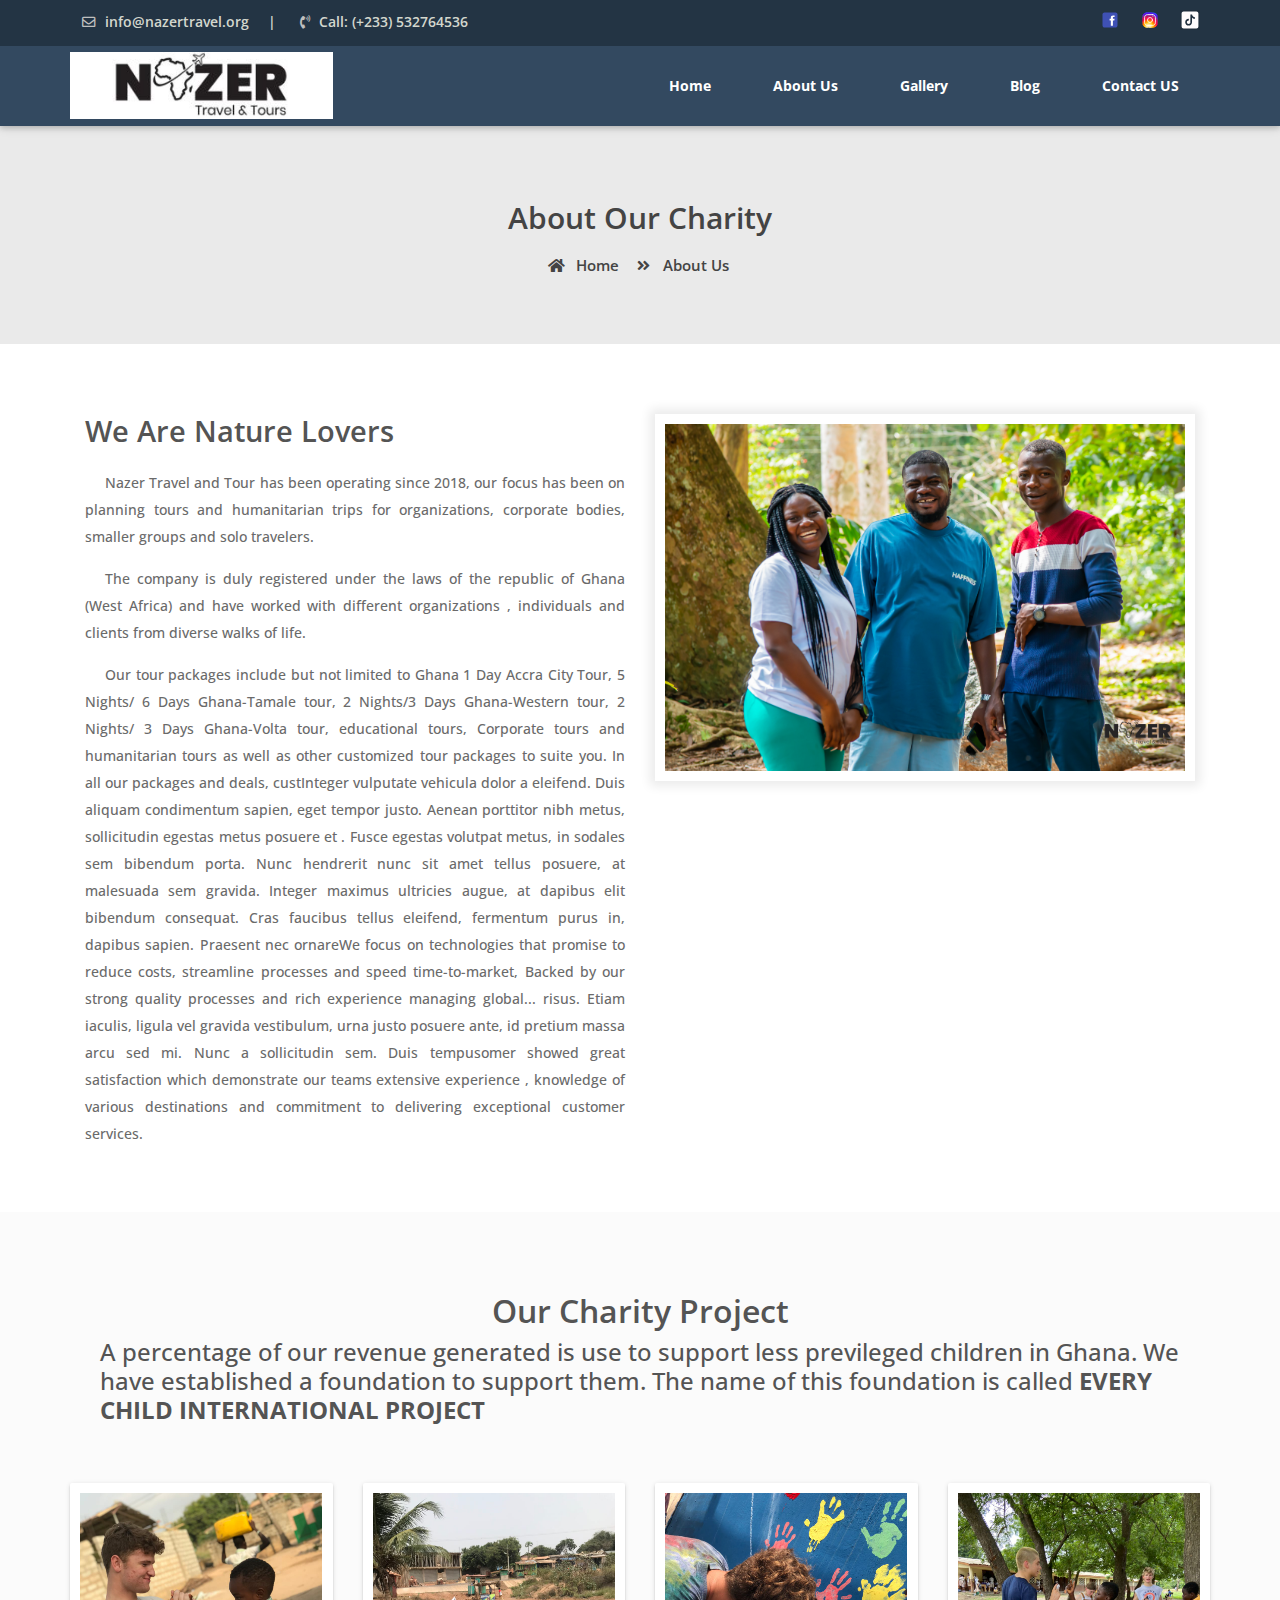
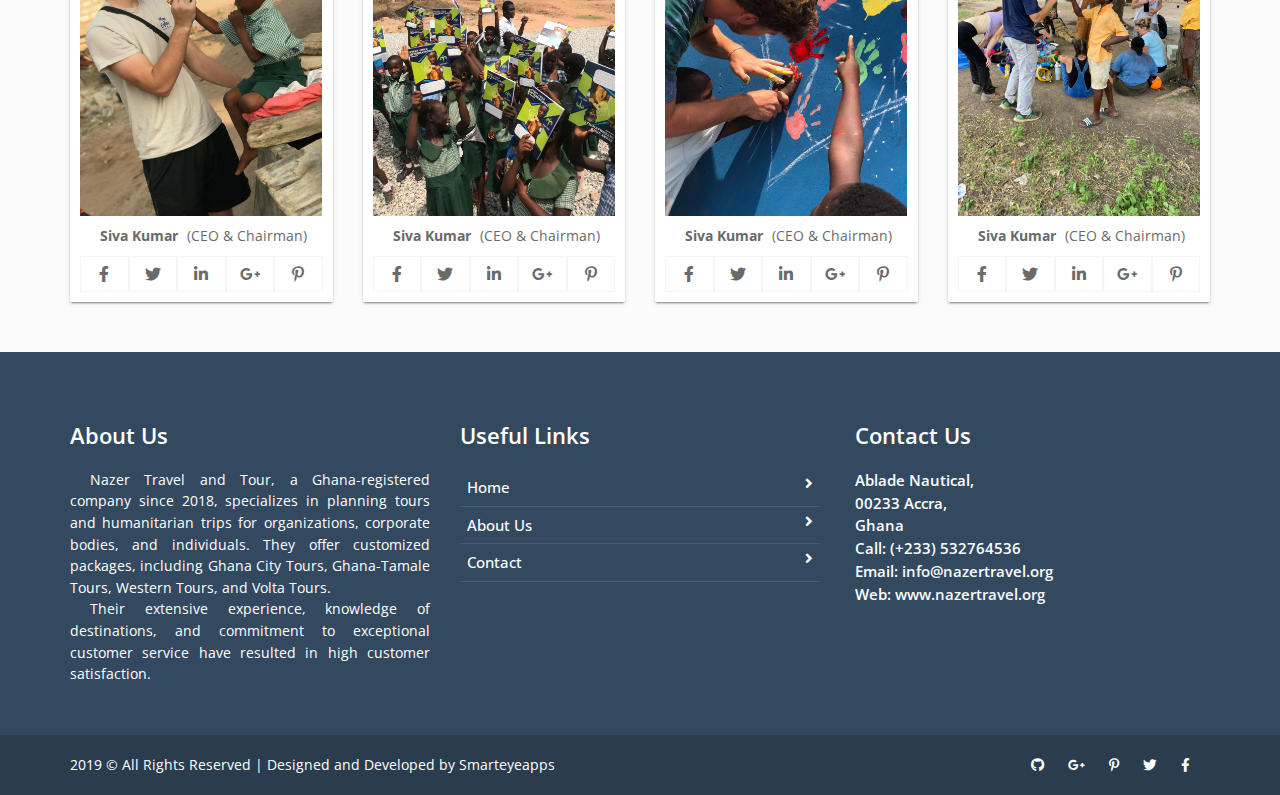
==== commit 75161761: "top header updated" ====
--- a/about_us.html
+++ b/about_us.html
@@ -26,11 +26,12 @@
                         <ul class="ulleft">
                             <li>
                                 <i class="far fa-envelope"></i>
-                                sales@smarteyeapps.com
+                                info@nazertravel.org
                                 <span>|</span></li>
                             <li>
                                 <i class="fas fa-phone-volume"></i>
-                                +876 987 666 5433</li>
+                                Call: (+233) 532764536
+                                </li>
                         </ul>
                     </div>
                     <div class="col-lg-6 col-md-12">
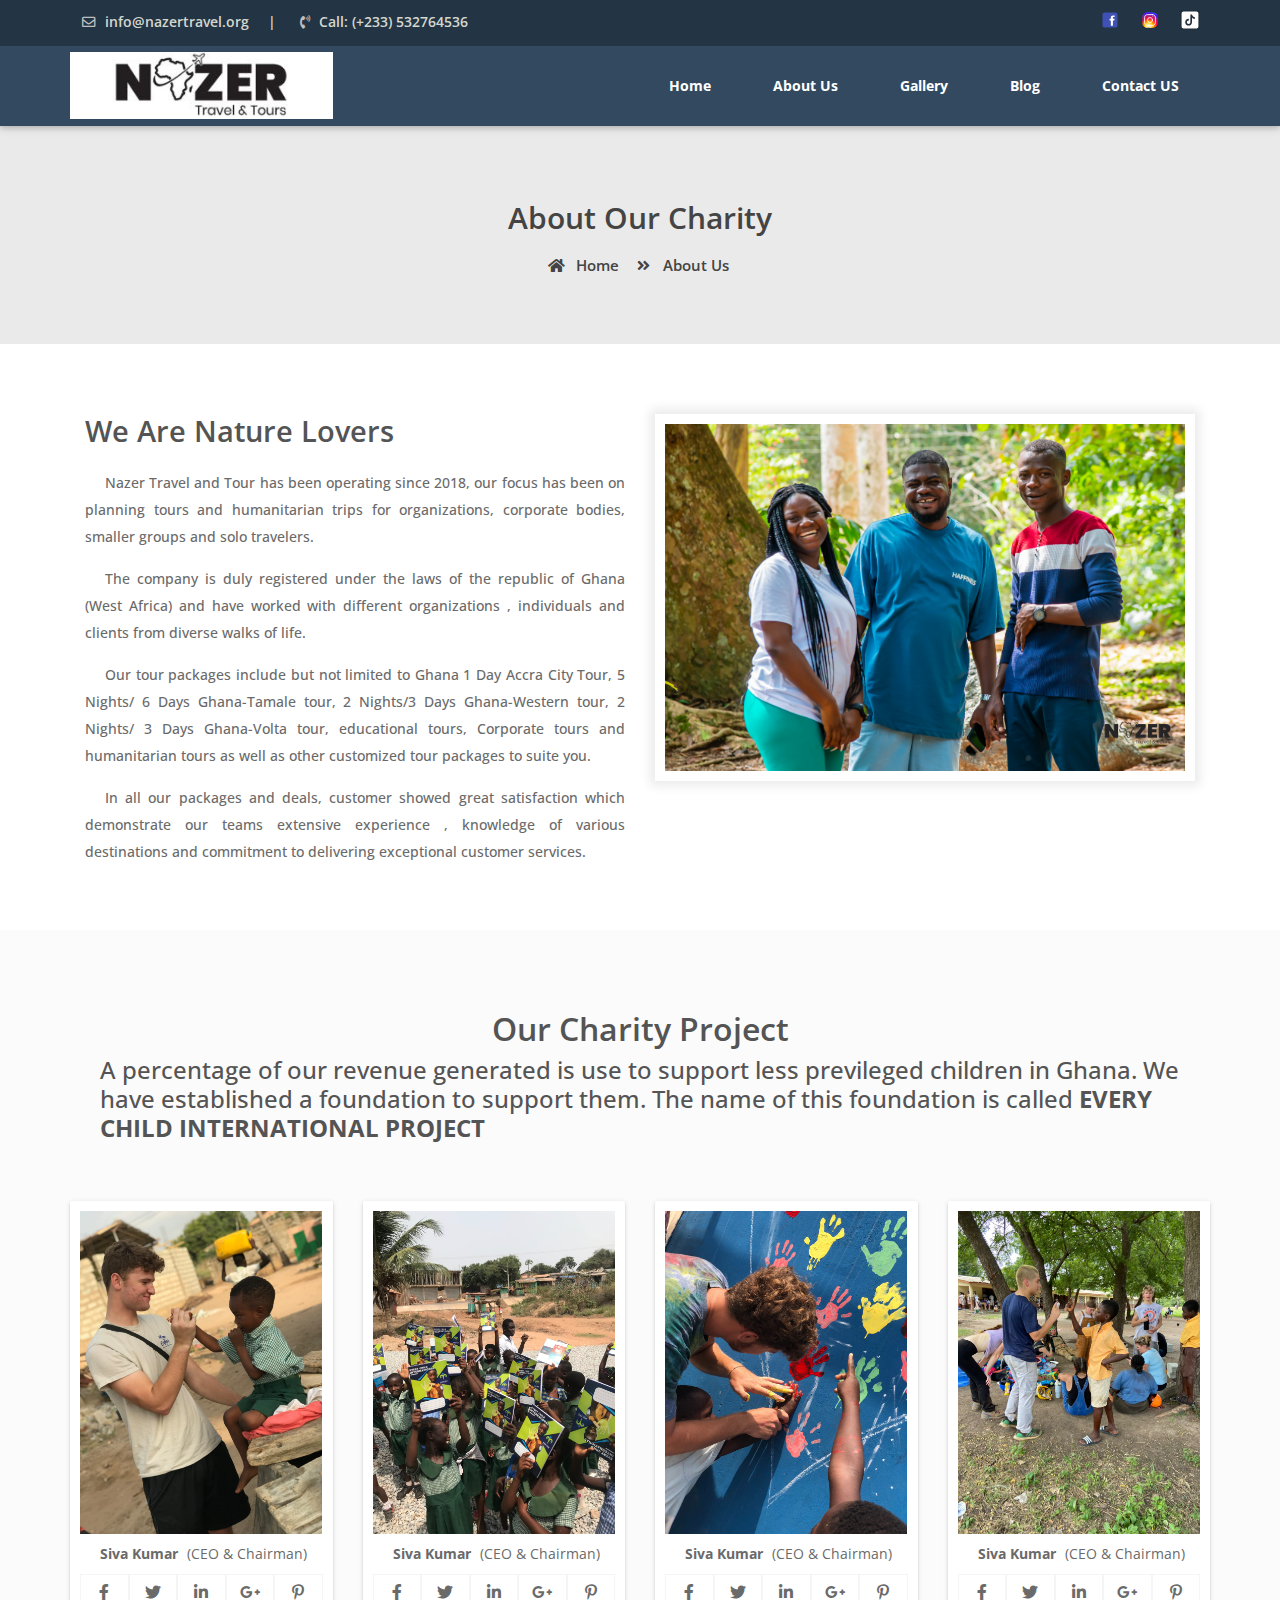
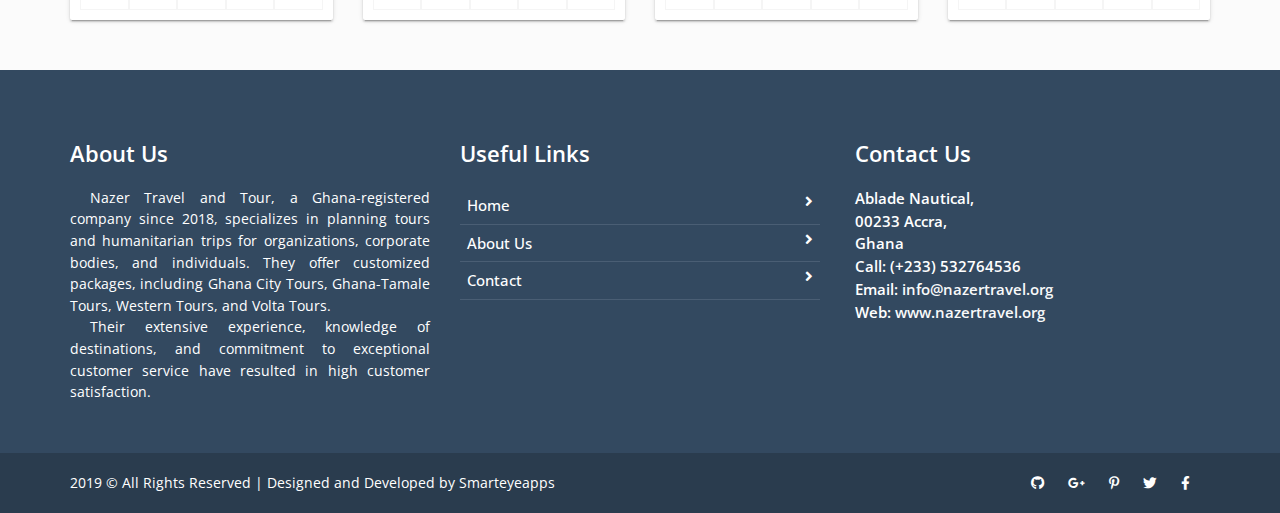
==== commit 218add06: "gallery updated" ====
--- a/about_us.html
+++ b/about_us.html
@@ -134,21 +134,15 @@
                 <p> The company is
                     duly registered under the laws of the republic of Ghana (West Africa) and have worked with different
                     organizations , individuals and clients from diverse walks of life.
-                </p>
+                 </p>
 
                 <p>Our tour packages include but not limited to Ghana 1 Day Accra City Tour, 5 Nights/ 6 Days Ghana-Tamale
                     tour, 2 Nights/3 Days Ghana-Western tour, 2 Nights/ 3 Days Ghana-Volta tour, educational tours, Corporate
                     tours and humanitarian tours as well as other customized tour packages to suite you.
-                    In all our packages and deals, custInteger vulputate vehicula dolor a eleifend. Duis aliquam condimentum sapien,
-                    eget tempor justo. Aenean porttitor nibh metus, sollicitudin egestas metus posuere et
-                    . Fusce egestas volutpat metus, in sodales sem bibendum porta. Nunc hendrerit nunc sit
-                    amet tellus posuere, at malesuada sem gravida. Integer maximus ultricies augue, at
-                    dapibus elit bibendum consequat. Cras faucibus tellus eleifend, fermentum purus in,
-                    dapibus sapien. Praesent nec ornareWe focus on technologies that promise to reduce costs, streamline processes and speed time-to-market, Backed by our strong quality processes and rich experience managing global...  risus. Etiam iaculis, ligula vel gravida
-                    vestibulum, urna justo posuere ante,
-                    id pretium massa arcu sed mi. Nunc a sollicitudin sem. Duis tempusomer showed great satisfaction which demonstrate our teams extensive
+                </p>
+                <p>In all our packages and deals, customer showed great satisfaction which demonstrate our teams extensive
                     experience , knowledge of various destinations and commitment to delivering exceptional customer services.
-                 </p>
+                </p>
             </div>
             <div class="image-part col-md-6">
                 <img src="./images/group.jpg" alt="">
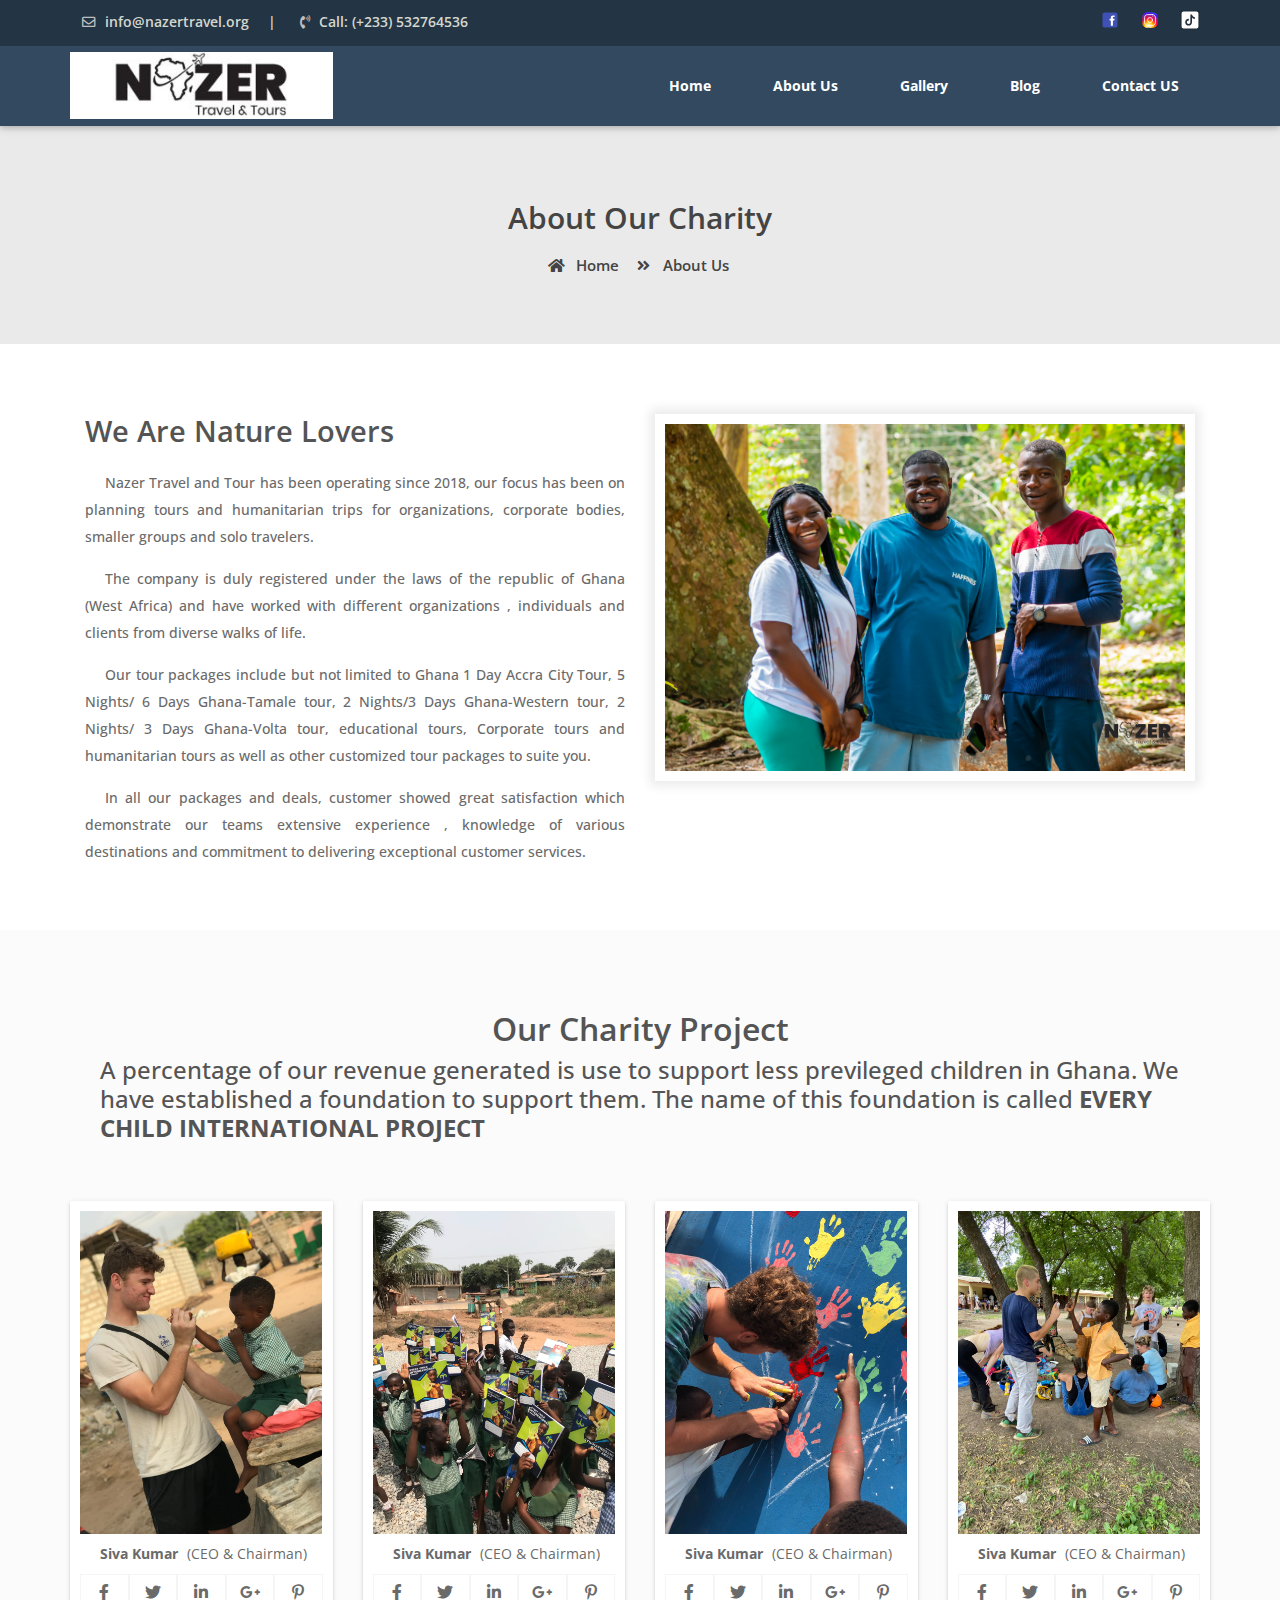
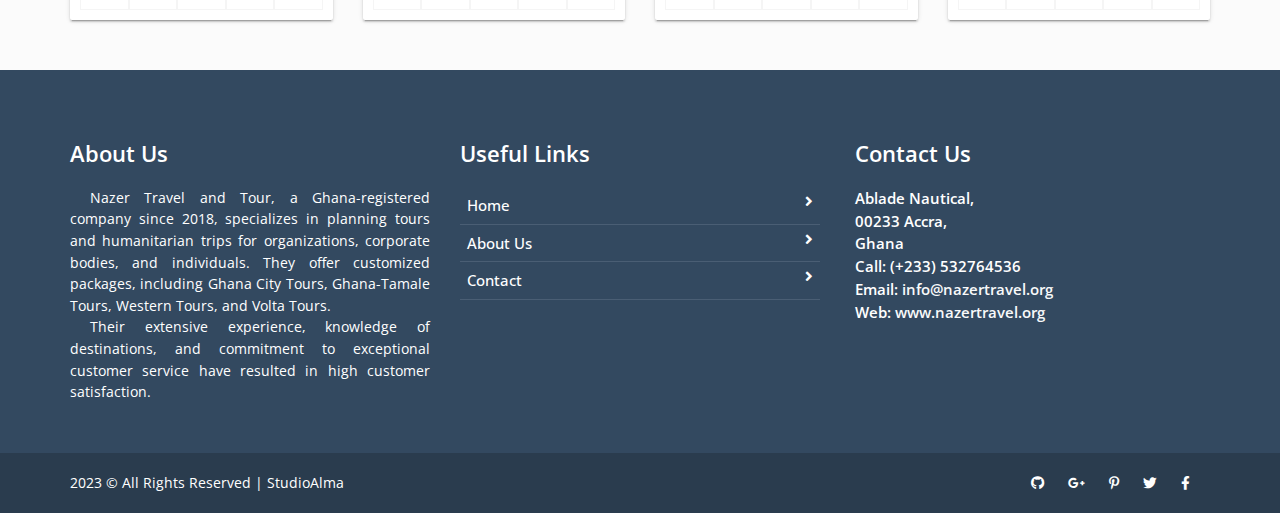
==== commit 95200ac5: "footer updated" ====
--- a/about_us.html
+++ b/about_us.html
@@ -270,7 +270,7 @@
     </footer>
     <div class="copy">
             <div class="container">
-                <a href="https://www.smarteyeapps.com/">2019 &copy; All Rights Reserved | Designed and Developed by Smarteyeapps</a>
+                <a href="#">2023 &copy; All Rights Reserved | StudioAlma</a>
                 
                 <span>
                 <a><i class="fab fa-github"></i></a>
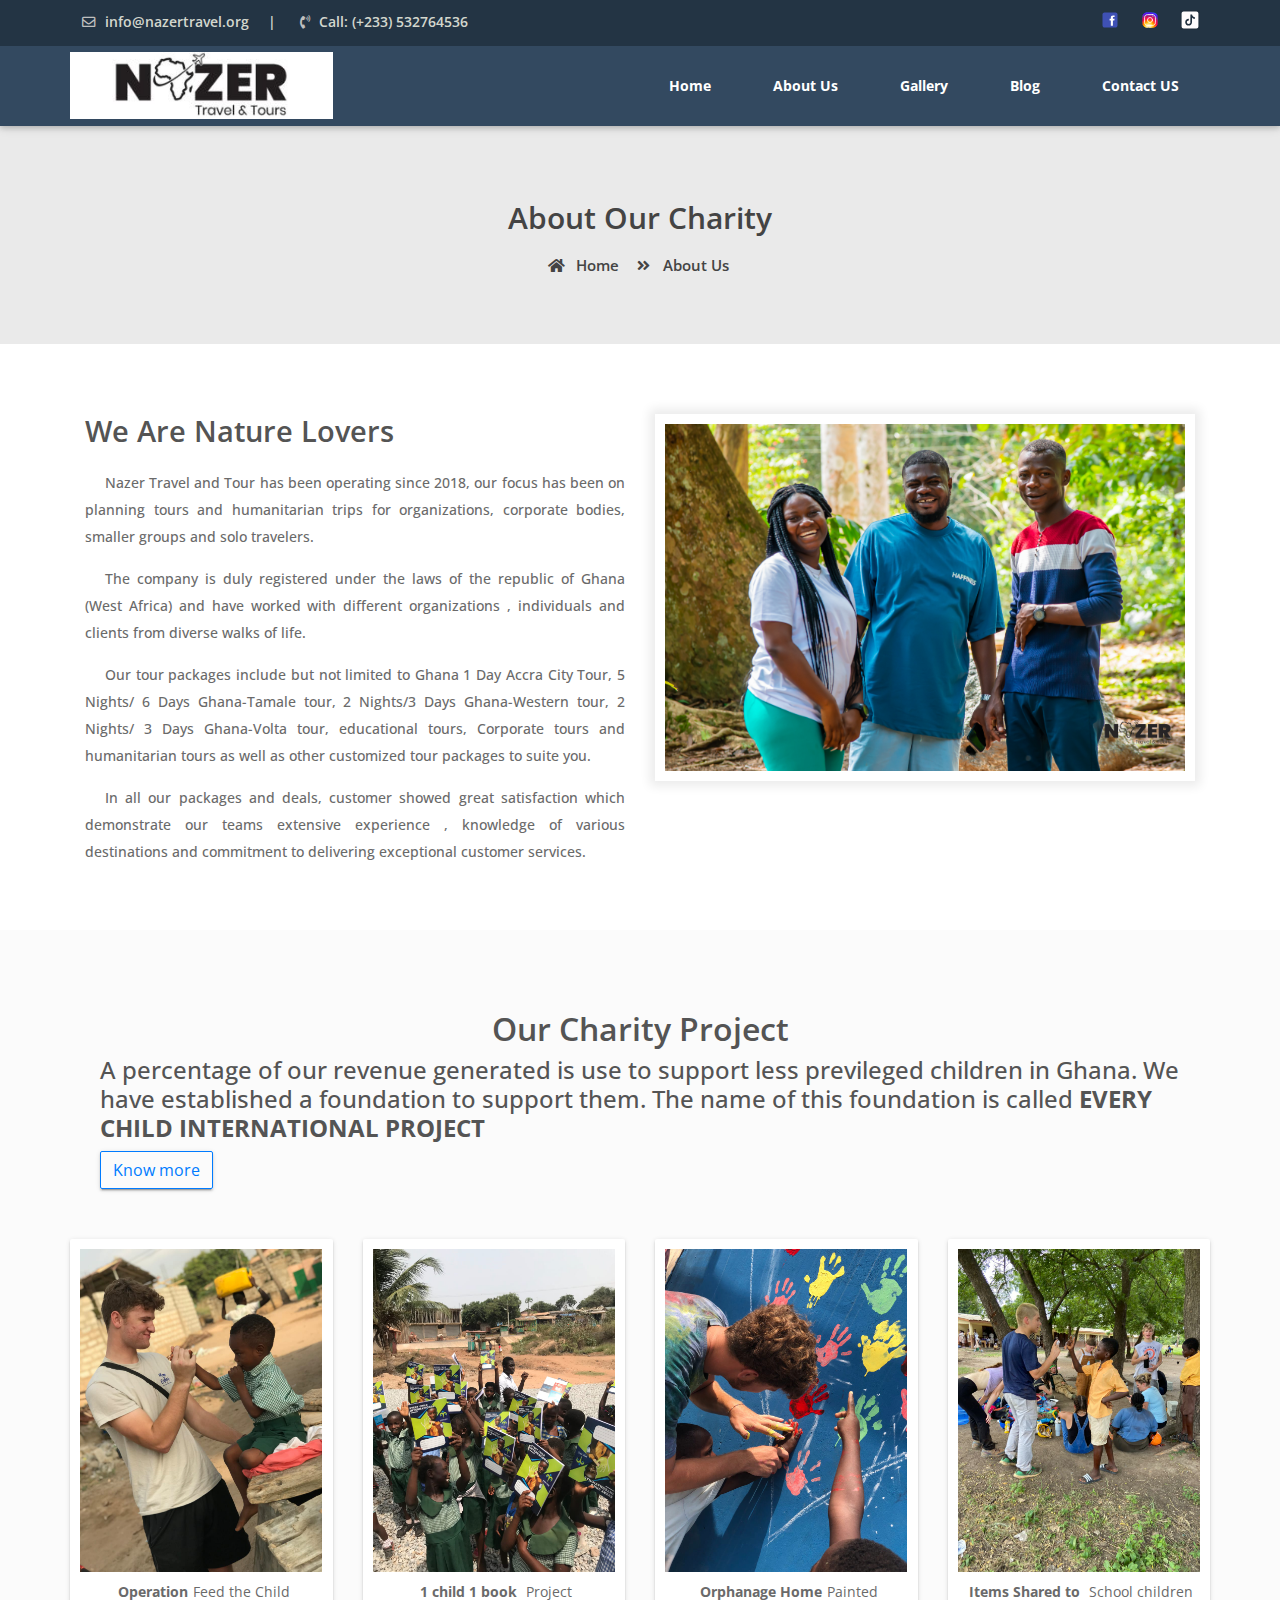
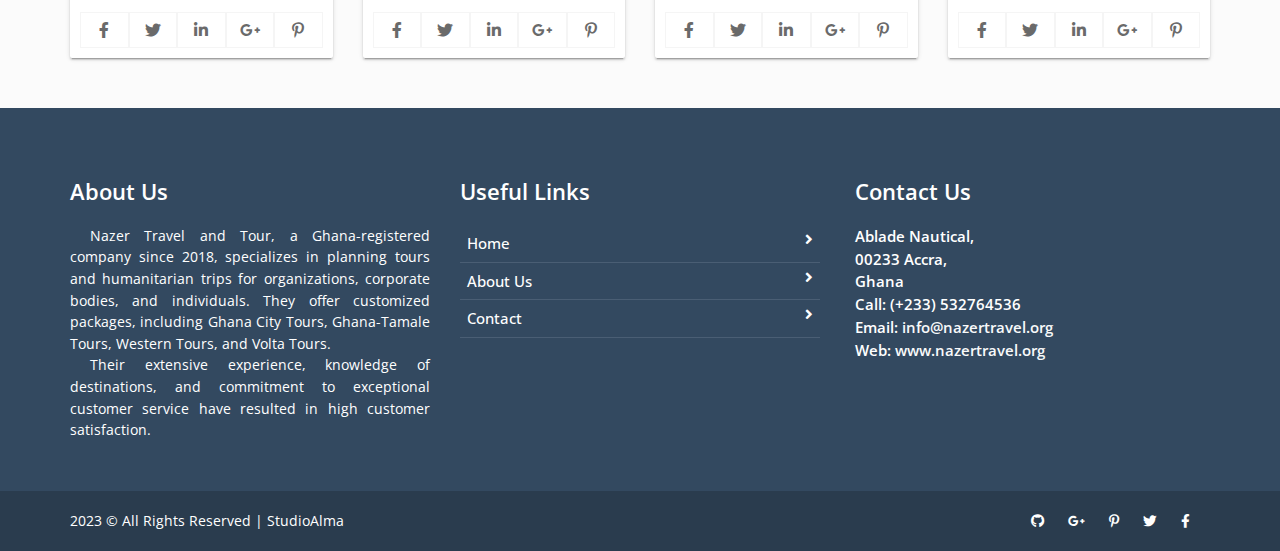
==== commit a6e8aaa3: "carousel modified" ====
--- a/about_us.html
+++ b/about_us.html
@@ -143,6 +143,7 @@
                 <p>In all our packages and deals, customer showed great satisfaction which demonstrate our teams extensive
                     experience , knowledge of various destinations and commitment to delivering exceptional customer services.
                 </p>
+               
             </div>
             <div class="image-part col-md-6">
                 <img src="./images/group.jpg" alt="">
@@ -162,6 +163,7 @@
                     <h4>A percentage of our revenue generated is use to support less previleged children in Ghana. We have established a foundation to support them. 
                         The name of this foundation is called <b>EVERY CHILD INTERNATIONAL PROJECT</b>
                     </h4>
+                    <a href="#" class="btn btn-outline-primary">Know more</a>
                     
                  </div>  
             
@@ -170,7 +172,7 @@
                         <div class="card-1 team-member">
                              <img src="assets/images/team/child_vol.jpg" alt="Team Member 1">
                              
-                             <p><b>Siva Kumar</b> (CEO & Chairman)</p>
+                             <p><b>Operation</b>Feed the Child</p>
                              <ul class="row">
                                 <li><i class="fab fa-facebook-f"></i></li>
                                 <li><i class="fab fa-twitter"></i></li>
@@ -186,7 +188,7 @@
                         <div class="card-1 team-member">
                              <img src="assets/images/team/books.jpg" alt="Team Member 1">
                              
-                             <p><b>Siva Kumar</b> (CEO & Chairman)</p>
+                             <p><b>1 child 1 book</b> Project</p>
                              <ul class="row">
                                  <li><i class="fab fa-facebook-f"></i></li>
                                  <li><i class="fab fa-twitter"></i></li>
@@ -200,7 +202,7 @@
                         <div class="card-1 team-member">
                             <img src="assets/images/team/draw.jpg" alt="Team Member 1">
                              
-                             <p><b>Siva Kumar</b> (CEO & Chairman)</p>
+                             <p><b>Orphanage Home</b>Painted</p>
                              <ul class="row">
                                  <li><i class="fab fa-facebook-f"></i></li>
                                  <li><i class="fab fa-twitter"></i></li>
@@ -214,7 +216,7 @@
                         <div class="card-1 team-member">
                              <img src="assets/images/team/outdoor.jpg" alt="Team Member 1">
                              
-                             <p><b>Siva Kumar</b> (CEO & Chairman)</p>
+                             <p><b>Items Shared to </b> School children</p>
                              <ul class="row">
                                  <li><i class="fab fa-facebook-f"></i></li>
                                  <li><i class="fab fa-twitter"></i></li>
@@ -246,9 +248,9 @@
                 <div class="col-md-4 col-sm-12">
                     <h2>Useful Links</h2>
                     <ul class="list-unstyled link-list">
-                          <li><a ui-sref="about" href="home.html">Home</a><i class="fa fa-angle-right"></i></li>
-                          <li><a ui-sref="portfolio" href="about.html">About Us</a><i class="fa fa-angle-right"></i></li>
-                          <li><a ui-sref="products" href="contact.html">Contact</a><i class="fa fa-angle-right"></i></li>
+                          <li><a  href="index.html">Home</a><i class="fa fa-angle-right"></i></li>
+                          <li><a  href="about_us.html">About Us</a><i class="fa fa-angle-right"></i></li>
+                          <li><a  href="contact_us.html">Contact</a><i class="fa fa-angle-right"></i></li>
                         
                     </ul>
                 </div>
@@ -271,7 +273,7 @@
     <div class="copy">
             <div class="container">
                 <a href="#">2023 &copy; All Rights Reserved | StudioAlma</a>
-                
+                <!--<a href="https://my-port-gilt.vercel.app/">2023 &copy; All Rights Reserved | StudioAlma</a>-->
                 <span>
                 <a><i class="fab fa-github"></i></a>
                 <a><i class="fab fa-google-plus-g"></i></a>
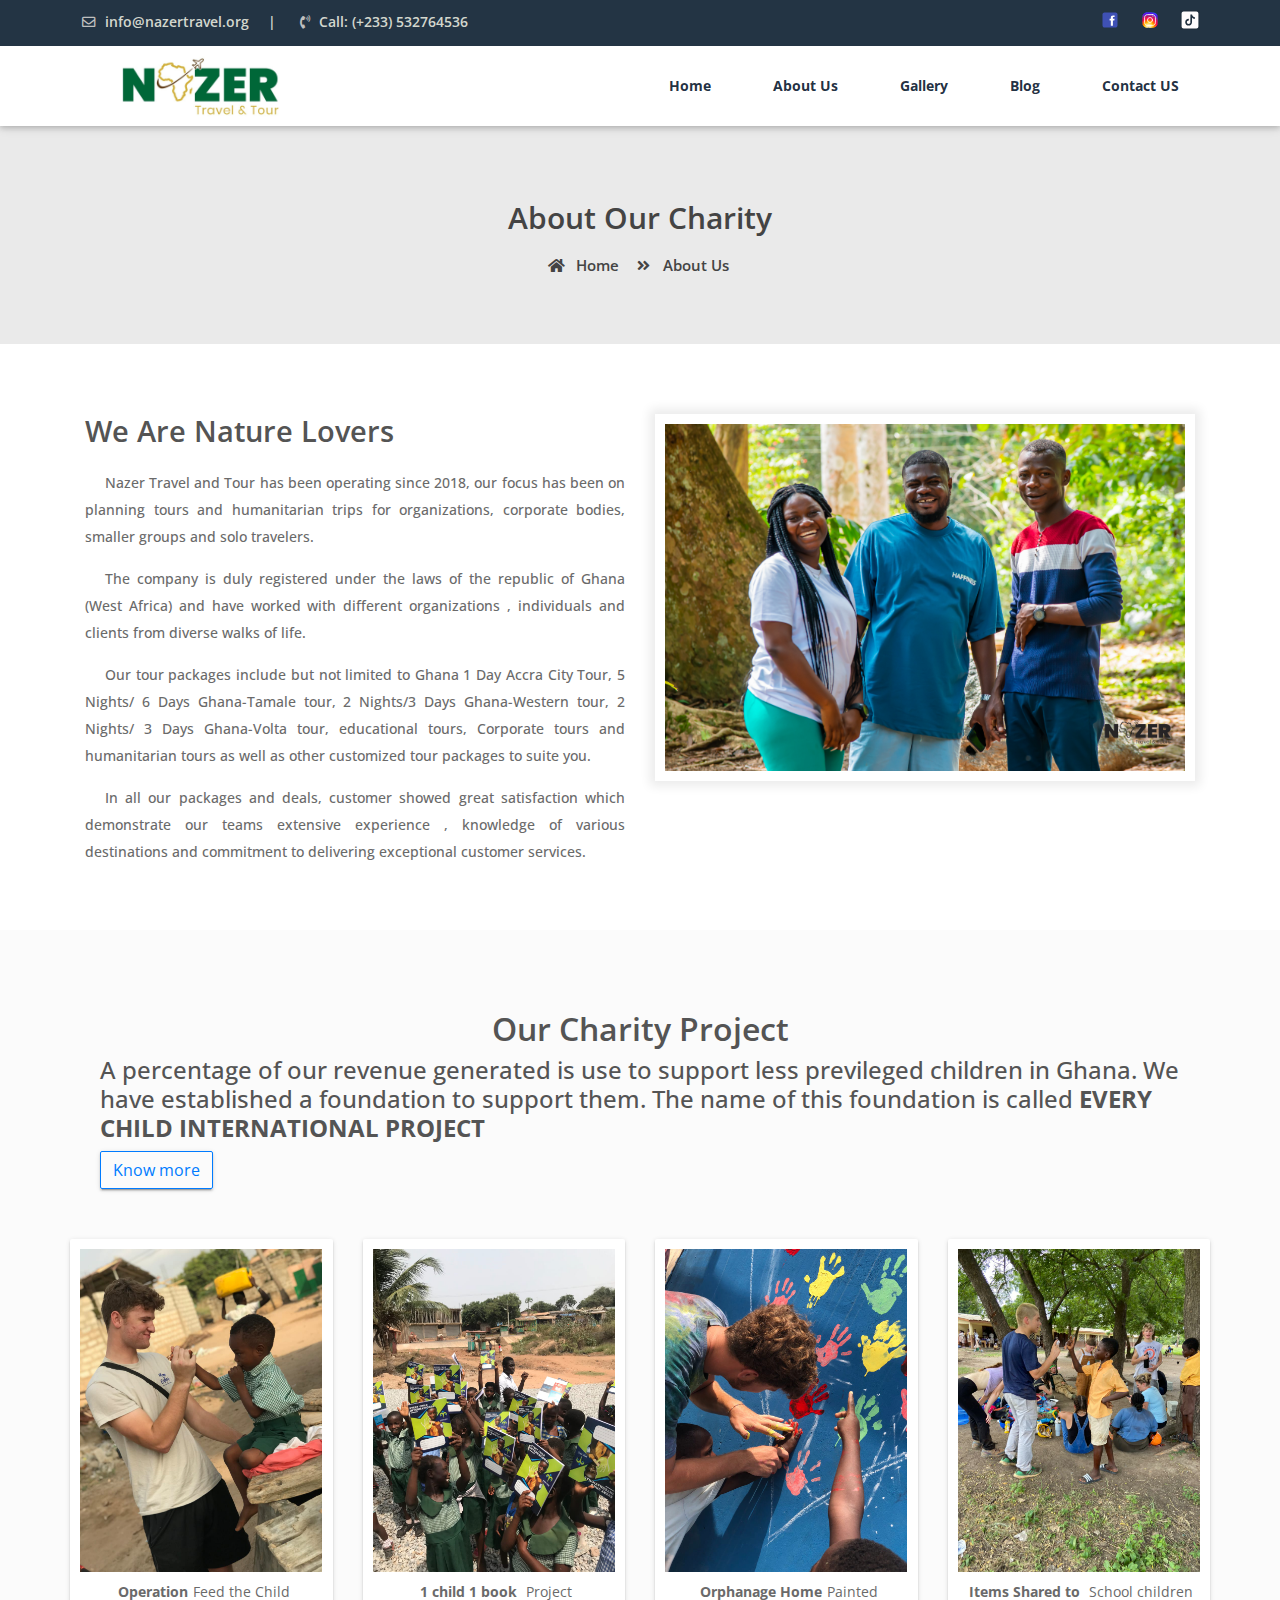
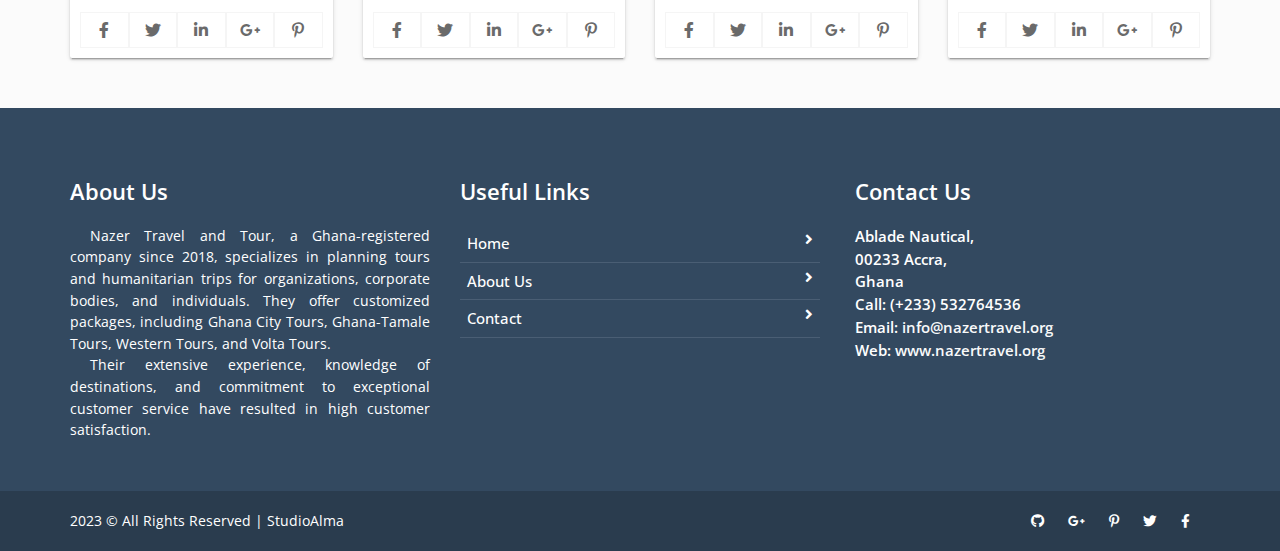
==== commit 5775e7e0: "new update" ====
--- a/about_us.html
+++ b/about_us.html
@@ -67,7 +67,7 @@
                 <div class="row nav-row">
                     <div class="col-lg-3 col-md-12 logo">
                         <a href="index.html" >
-                            <img src="assets/images/best_logo.jpg" alt="">
+                            <img src="assets/images/nazer_logo.svg" alt="">
                             <a data-toggle="collapse" data-target="#menu" href="#menu"><i class="fas d-block d-lg-none  small-menu fa-bars"></i></a>
                         </a>
 
--- a/assets/css/style.css
+++ b/assets/css/style.css
@@ -280,7 +280,7 @@
           margin-left: 15px; }
   header .header-bottom {
     padding: 6px;
-    background-color: #334960; }
+    background-color: #FFFFFF; }
     @media screen and (max-width: 991px) {
       header .header-bottom {
         padding: 0px; } }
@@ -311,12 +311,12 @@
           header .nav-col .navbad li a {
             padding-left: 0px; } }
       header .nav-col .navbad li a {
-        color: #fff !important; }
+        color: #1c2d3ef7 !important; }
     header .nav-col .navbad .nav-btn {
       float: right; }
   header .small-menu {
     float: right;
-    color: #FFF;
+    color: #1c2d3ef7;
     font-size: 1.8rem;
     position: absolute;
     right: 13px;
@@ -375,7 +375,7 @@
         width: 60px;
         height: 60px;
         text-align: center;
-        background-color: #47a0ff;
+        background-color: rgb(6, 119, 6);
         color: #FFF;
         border-radius: 50px;
         font-size: 1.5rem;
